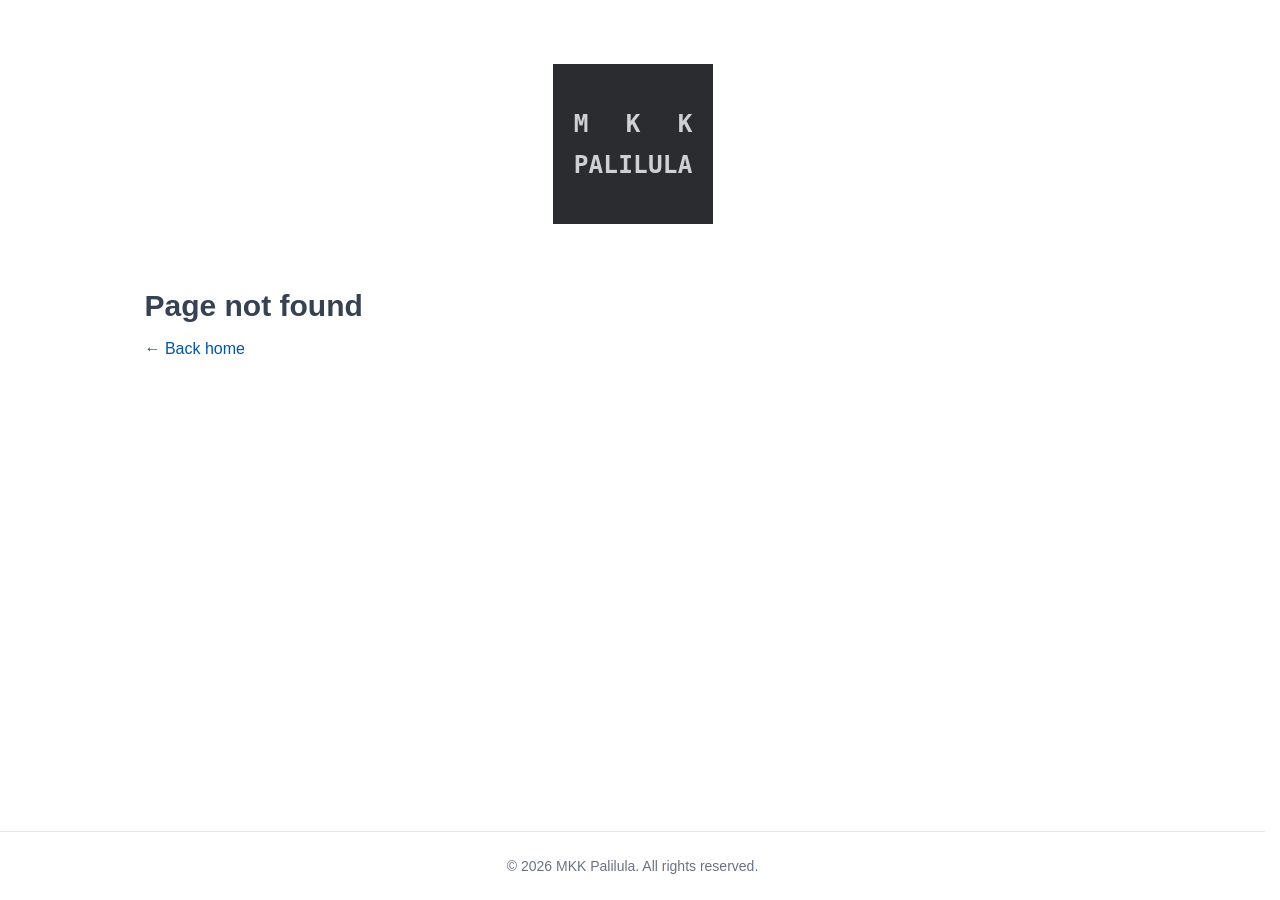
==== index.html @ ede79c46 "Deploy" ====
<!doctype html>
<html lang="en">
  <head>
    <meta charset="UTF-8" />
    <link rel="icon" type="image/svg+xml" href="/favicon.svg" />
    <meta name="viewport" content="width=device-width, initial-scale=1.0" />
    <title>MKK Palilula</title>
    <meta name="description" content="MKK Palilula is a software and hardware development company." />
    <!-- Link-preview thumbnail: the square logo. A PNG (link previews don't
         render SVG) at an absolute URL (crawlers don't resolve relative ones). -->
    <meta property="og:type" content="website" />
    <meta property="og:url" content="https://mkk-palilula.com/" />
    <meta property="og:title" content="MKK Palilula" />
    <meta property="og:description" content="MKK Palilula is a software and hardware development company." />
    <meta property="og:image" content="https://mkk-palilula.com/logos/mkk-palilula-avatar.png" />
    <meta property="og:image:type" content="image/png" />
    <meta property="og:image:width" content="1024" />
    <meta property="og:image:height" content="1024" />
    <meta property="og:image:alt" content="MKK Palilula" />
    <meta name="twitter:card" content="summary" />
    <meta name="twitter:image" content="https://mkk-palilula.com/logos/mkk-palilula-avatar.png" />
    <link rel="apple-touch-icon" href="/logos/mkk-palilula-avatar.png" />
    <!-- Linked here (not imported from JS) so the prerendered HTML is styled
         without JavaScript, in both dev and the static build. -->
    <!-- Google tag (gtag.js) -->
    <script async src="https://www.googletagmanager.com/gtag/js?id=G-Z3KQYV33F5"></script>
    <script>
      window.dataLayer = window.dataLayer || [];
      function gtag(){dataLayer.push(arguments);}
      gtag('js', new Date());

      gtag('config', 'G-Z3KQYV33F5');
    </script>
    <script type="module" crossorigin src="/assets/index-lR_yfxLw.js"></script>
    <link rel="stylesheet" crossorigin href="/assets/index-CcMboPpu.css">
  </head>
  <body>
    <div id="app"><div class="flex min-h-screen flex-col bg-white text-gray-900"><header class="mx-auto w-full max-w-5xl px-6 flex justify-center pt-16"><a href="/" class="inline-block"><img src="/logos/mkk-palilula-avatar.svg" alt="MKK Palilula" class="h-40 w-40"/></a></header><main class="mx-auto w-full max-w-5xl px-6 flex-1 py-16"><section class><h2 class="text-2xl font-semibold text-gray-700">Projects</h2><p class="mt-3 leading-relaxed text-gray-600">What we are working on</p><div class="mt-8 grid gap-6 sm:grid-cols-2"><a href="https://walkputer.mkk-palilula.com" class="group block rounded-2xl border border-gray-200 bg-gradient-to-br from-white to-gray-50 p-6 transition-all hover:border-primary-500/60 hover:shadow-md "><div class="mb-5"><div class="flex items-center justify-between gap-3"><div class="min-w-0"><h2 class="text-lg font-semibold text-gray-800 group-hover:text-primary-700"><img src="[data-uri]" alt="Walkputer" style="height:2.25rem;"/></h2></div></div></div><div class="mt-2 flex flex-wrap items-center gap-2"><p class="leading-relaxed text-gray-600">Pocket micro-computer</p></div><span class="mt-3 inline-block text-sm font-semibold text-primary-600">walkputer.mkk-palilula.com ↗</span></a><a href="https://arcturus.mkk-palilula.com" class="group block rounded-2xl border border-gray-200 bg-gradient-to-br from-white to-gray-50 p-6 transition-all hover:border-primary-500/60 hover:shadow-md "><div class="mb-5"><div class="flex items-center justify-between gap-3"><div class="min-w-0"><h2 class="text-lg font-semibold text-gray-800 group-hover:text-primary-700">Arcturus</h2></div></div></div><div class="mt-2 flex flex-wrap items-center gap-2"><p class="leading-relaxed text-gray-600">AI-powered engineering assistant</p></div><span class="mt-3 inline-block text-sm font-semibold text-primary-600">arcturus.mkk-palilula.com ↗</span></a></div></section><div class="mt-16 flex flex-col gap-10 lg:flex-row lg:items-start"><div class="prose prose-slate prose-a:text-primary-600 prose-a:no-underline prose-a:hover:underline min-w-0 max-w-2xl flex-1"><h2>About</h2>
<p>MKK Palilula is a software and hardware development company. After years of
working on B2B development projects, the MKK Palilula entity was created in 2026
to focus on its own projects.</p>
<p>The name is short for <strong>Mikro-Kompjuterski Kombinat Palilula</strong> — Micro-Computer
Enterprise Palilula.</p>
<h2>Links</h2>
<ul>
<li><a href="https://github.com/MKK-Palilula">GitHub</a></li>
</ul>
</div><aside class="lg:w-48 lg:shrink-0"><p class="text-xs font-semibold uppercase tracking-[0.2em] text-gray-500">Founder</p><div class="mt-3 flex items-center gap-2 px-2 py-1"><img src="/assets/avatar-BmnA3lx-.jpg" alt class="h-6 w-6 shrink-0 rounded-full border border-gray-200 object-cover"/><span class="min-w-0 truncate text-gray-700">B. Stjepanović</span></div></aside></div></main><footer class="border-t border-gray-200"><div class="mx-auto w-full max-w-5xl px-6 py-6 text-center text-sm text-gray-500">© 2026 MKK Palilula. All rights reserved.</div></footer></div><script type="isodata"></script></div>
    <!-- StaticPress injects the client entry (it imports ./src/site.config). -->
  </body>
</html>
---- assets/index-CcMboPpu.css ----
/*! tailwindcss v4.3.3 | MIT License | https://tailwindcss.com */@layer properties{@supports (((-webkit-hyphens:none)) and (not (margin-trim:inline))) or ((-moz-orient:inline) and (not (color:rgb(from red r g b)))){*,:before,:after,::backdrop{--tw-rotate-x:initial;--tw-rotate-y:initial;--tw-rotate-z:initial;--tw-skew-x:initial;--tw-skew-y:initial;--tw-border-style:solid;--tw-gradient-position:initial;--tw-gradient-from:#0000;--tw-gradient-via:#0000;--tw-gradient-to:#0000;--tw-gradient-stops:initial;--tw-gradient-via-stops:initial;--tw-gradient-from-position:0%;--tw-gradient-via-position:50%;--tw-gradient-to-position:100%;--tw-leading:initial;--tw-font-weight:initial;--tw-tracking:initial;--tw-shadow:0 0 #0000;--tw-shadow-color:initial;--tw-shadow-alpha:100%;--tw-inset-shadow:0 0 #0000;--tw-inset-shadow-color:initial;--tw-inset-shadow-alpha:100%;--tw-ring-color:initial;--tw-ring-shadow:0 0 #0000;--tw-inset-ring-color:initial;--tw-inset-ring-shadow:0 0 #0000;--tw-ring-inset:initial;--tw-ring-offset-width:0px;--tw-ring-offset-color:#fff;--tw-ring-offset-shadow:0 0 #0000;--tw-outline-style:solid;--tw-backdrop-blur:initial;--tw-backdrop-brightness:initial;--tw-backdrop-contrast:initial;--tw-backdrop-grayscale:initial;--tw-backdrop-hue-rotate:initial;--tw-backdrop-invert:initial;--tw-backdrop-opacity:initial;--tw-backdrop-saturate:initial;--tw-backdrop-sepia:initial}}}@layer theme{:root,:host{--font-sans:-apple-system, BlinkMacSystemFont, "Segoe UI", Roboto, "Helvetica Neue", "Noto Sans", Arial, sans-serif, "Apple Color Emoji", "Segoe UI Emoji", "Segoe UI Symbol", "Noto Color Emoji";--font-mono:ui-monospace, SFMono-Regular, Menlo, Monaco, Consolas, "Liberation Mono", "Courier New", monospace;--color-red-50:oklch(97.1% .013 17.38);--color-red-200:oklch(88.5% .062 18.334);--color-red-500:oklch(63.7% .237 25.331);--color-red-600:oklch(57.7% .245 27.325);--color-red-700:oklch(50.5% .213 27.518);--color-amber-50:oklch(98.7% .022 95.277);--color-amber-200:oklch(92.4% .12 95.746);--color-amber-700:oklch(55.5% .163 48.998);--color-emerald-50:oklch(97.9% .021 166.113);--color-emerald-200:oklch(90.5% .093 164.15);--color-emerald-700:oklch(50.8% .118 165.612);--color-gray-50:oklch(98.5% .002 247.839);--color-gray-100:oklch(96.7% .003 264.542);--color-gray-200:oklch(92.8% .006 264.531);--color-gray-300:oklch(87.2% .01 258.338);--color-gray-400:oklch(70.7% .022 261.325);--color-gray-500:oklch(55.1% .027 264.364);--color-gray-600:oklch(44.6% .03 256.802);--color-gray-700:oklch(37.3% .034 259.733);--color-gray-800:oklch(27.8% .033 256.848);--color-gray-900:oklch(21% .034 264.665);--color-black:#000;--color-white:#fff;--spacing:.25rem;--container-md:28rem;--container-2xl:42rem;--container-3xl:48rem;--container-5xl:64rem;--container-7xl:80rem;--text-xs:.75rem;--text-xs--line-height:calc(1 / .75);--text-sm:.875rem;--text-sm--line-height:calc(1.25 / .875);--text-lg:1.125rem;--text-lg--line-height:calc(1.75 / 1.125);--text-2xl:1.5rem;--text-2xl--line-height:calc(2 / 1.5);--text-3xl:1.875rem;--text-3xl--line-height: 1.2 ;--font-weight-medium:500;--font-weight-semibold:600;--font-weight-bold:700;--tracking-wide:.025em;--leading-relaxed:1.625;--radius-md:.375rem;--radius-lg:.5rem;--radius-xl:.75rem;--radius-2xl:1rem;--animate-spin:spin 1s linear infinite;--blur-sm:8px;--default-transition-duration:.15s;--default-transition-timing-function:cubic-bezier(.4, 0, .2, 1);--default-font-family:var(--font-sans);--default-mono-font-family:var(--font-mono);--color-brand-600:#505;--color-primary-50:#e6f0f7;--color-primary-100:#cce0f0;--color-primary-200:#99c2e0;--color-primary-500:#1a6cb3;--color-primary-600:#05a;--color-primary-700:#048}}@layer base{*,:after,:before,::backdrop{box-sizing:border-box;border:0 solid;margin:0;padding:0}::file-selector-button{box-sizing:border-box;border:0 solid;margin:0;padding:0}html,:host{-webkit-text-size-adjust:100%;-moz-tab-size:4;tab-size:4;line-height:1.5;font-family:var(--default-font-family,-apple-system, BlinkMacSystemFont, "Segoe UI", Roboto, "Helvetica Neue", "Noto Sans", Arial, sans-serif, "Apple Color Emoji", "Segoe UI Emoji", "Segoe UI Symbol", "Noto Color Emoji");font-feature-settings:var(--default-font-feature-settings,normal);font-variation-settings:var(--default-font-variation-settings,normal);-webkit-tap-highlight-color:transparent}hr{height:0;color:inherit;border-top-width:1px}abbr:where([title]){-webkit-text-decoration:underline dotted;text-decoration:underline dotted}h1,h2,h3,h4,h5,h6{font-size:inherit;font-weight:inherit}a{color:inherit;-webkit-text-decoration:inherit;text-decoration:inherit}b,strong{font-weight:bolder}code,kbd,samp,pre{font-family:var(--default-mono-font-family,ui-monospace, SFMono-Regular, Menlo, Monaco, Consolas, "Liberation Mono", "Courier New", monospace);font-feature-settings:var(--default-mono-font-feature-settings,normal);font-variation-settings:var(--default-mono-font-variation-settings,normal);font-size:1em}small{font-size:80%}sub,sup{vertical-align:baseline;font-size:75%;line-height:0;position:relative}sub{bottom:-.25em}sup{top:-.5em}table{text-indent:0;border-color:inherit;border-collapse:collapse}:-moz-focusring:where(:not(iframe)){outline:auto}progress{vertical-align:baseline}summary{display:list-item}ol,ul,menu{list-style:none}img,svg,video,canvas,audio,iframe,embed,object{vertical-align:middle;display:block}img,video{max-width:100%;height:auto}button,input,select,optgroup,textarea{font:inherit;font-feature-settings:inherit;font-variation-settings:inherit;letter-spacing:inherit;color:inherit;opacity:1;background-color:#0000;border-radius:0}::file-selector-button{font:inherit;font-feature-settings:inherit;font-variation-settings:inherit;letter-spacing:inherit;color:inherit;opacity:1;background-color:#0000;border-radius:0}:where(select:is([multiple],[size])) optgroup{font-weight:bolder}:where(select:is([multiple],[size])) optgroup option{padding-inline-start:20px}::file-selector-button{margin-inline-end:4px}::placeholder{opacity:1}@supports (not ((-webkit-appearance:-apple-pay-button))) or (contain-intrinsic-size:1px){::placeholder{color:currentColor}@supports (color:color-mix(in lab,red,red)){::placeholder{color:color-mix(in oklab,currentcolor 50%,transparent)}}}textarea{resize:vertical}::-webkit-search-decoration{-webkit-appearance:none}::-webkit-date-and-time-value{min-height:1lh;text-align:inherit}::-webkit-datetime-edit{display:inline-flex}::-webkit-datetime-edit-fields-wrapper{padding:0}::-webkit-datetime-edit{padding-block:0}::-webkit-datetime-edit-year-field{padding-block:0}::-webkit-datetime-edit-month-field{padding-block:0}::-webkit-datetime-edit-day-field{padding-block:0}::-webkit-datetime-edit-hour-field{padding-block:0}::-webkit-datetime-edit-minute-field{padding-block:0}::-webkit-datetime-edit-second-field{padding-block:0}::-webkit-datetime-edit-millisecond-field{padding-block:0}::-webkit-datetime-edit-meridiem-field{padding-block:0}::-webkit-calendar-picker-indicator{line-height:1}:-moz-ui-invalid{box-shadow:none}button,input:where([type=button],[type=reset],[type=submit]){-webkit-appearance:button;-moz-appearance:button;appearance:button}::file-selector-button{-webkit-appearance:button;-moz-appearance:button;appearance:button}::-webkit-inner-spin-button{height:auto}::-webkit-outer-spin-button{height:auto}[hidden]:where(:not([hidden=until-found])){display:none!important}}@layer components;@layer utilities{.absolute{position:absolute}.fixed{position:fixed}.relative{position:relative}.static{position:static}.sticky{position:sticky}.inset-0{top:0;right:0;bottom:0;left:0}.-top-0\.5{top:calc(var(--spacing) * -.5)}.top-0{top:0}.-right-0\.5{right:calc(var(--spacing) * -.5)}.right-0{right:0}.z-40{z-index:40}.z-50{z-index:50}.container{width:100%}@media(min-width:40rem){.container{max-width:40rem}}@media(min-width:48rem){.container{max-width:48rem}}@media(min-width:64rem){.container{max-width:64rem}}@media(min-width:80rem){.container{max-width:80rem}}@media(min-width:96rem){.container{max-width:96rem}}.mx-auto{margin-inline:auto}.my-1{margin-block:var(--spacing)}.prose{color:var(--tw-prose-body);max-width:65ch}.prose :where(p):not(:where([class~=not-prose],[class~=not-prose] *)){margin-top:1.25em;margin-bottom:1.25em}.prose :where([class~=lead]):not(:where([class~=not-prose],[class~=not-prose] *)){color:var(--tw-prose-lead);margin-top:1.2em;margin-bottom:1.2em;font-size:1.25em;line-height:1.6}.prose :where(a):not(:where([class~=not-prose],[class~=not-prose] *)){color:var(--tw-prose-links);font-weight:500;text-decoration:underline}.prose :where(strong):not(:where([class~=not-prose],[class~=not-prose] *)){color:var(--tw-prose-bold);font-weight:600}.prose :where(a strong):not(:where([class~=not-prose],[class~=not-prose] *)),.prose :where(blockquote strong):not(:where([class~=not-prose],[class~=not-prose] *)),.prose :where(thead th strong):not(:where([class~=not-prose],[class~=not-prose] *)){color:inherit}.prose :where(ol):not(:where([class~=not-prose],[class~=not-prose] *)){margin-top:1.25em;margin-bottom:1.25em;padding-inline-start:1.625em;list-style-type:decimal}.prose :where(ol[type=A]):not(:where([class~=not-prose],[class~=not-prose] *)){list-style-type:upper-alpha}.prose :where(ol[type=a]):not(:where([class~=not-prose],[class~=not-prose] *)){list-style-type:lower-alpha}.prose :where(ol[type=A s]):not(:where([class~=not-prose],[class~=not-prose] *)){list-style-type:upper-alpha}.prose :where(ol[type=a s]):not(:where([class~=not-prose],[class~=not-prose] *)){list-style-type:lower-alpha}.prose :where(ol[type=I]):not(:where([class~=not-prose],[class~=not-prose] *)){list-style-type:upper-roman}.prose :where(ol[type=i]):not(:where([class~=not-prose],[class~=not-prose] *)){list-style-type:lower-roman}.prose :where(ol[type=I s]):not(:where([class~=not-prose],[class~=not-prose] *)){list-style-type:upper-roman}.prose :where(ol[type=i s]):not(:where([class~=not-prose],[class~=not-prose] *)){list-style-type:lower-roman}.prose :where(ol[type="1"]):not(:where([class~=not-prose],[class~=not-prose] *)){list-style-type:decimal}.prose :where(ul):not(:where([class~=not-prose],[class~=not-prose] *)){margin-top:1.25em;margin-bottom:1.25em;padding-inline-start:1.625em;list-style-type:disc}.prose :where(ol>li):not(:where([class~=not-prose],[class~=not-prose] *))::marker{color:var(--tw-prose-counters);font-weight:400}.prose :where(ul>li):not(:where([class~=not-prose],[class~=not-prose] *))::marker{color:var(--tw-prose-bullets)}.prose :where(dt):not(:where([class~=not-prose],[class~=not-prose] *)){color:var(--tw-prose-headings);margin-top:1.25em;font-weight:600}.prose :where(hr):not(:where([class~=not-prose],[class~=not-prose] *)){border-color:var(--tw-prose-hr);border-top-width:1px;margin-top:3em;margin-bottom:3em}.prose :where(blockquote):not(:where([class~=not-prose],[class~=not-prose] *)){color:var(--tw-prose-quotes);border-inline-start-width:.25rem;border-inline-start-color:var(--tw-prose-quote-borders);quotes:"“""”""‘""’";margin-top:1.6em;margin-bottom:1.6em;padding-inline-start:1em;font-style:italic;font-weight:500}.prose :where(blockquote p:first-of-type):not(:where([class~=not-prose],[class~=not-prose] *)):before{content:open-quote}.prose :where(blockquote p:last-of-type):not(:where([class~=not-prose],[class~=not-prose] *)):after{content:close-quote}.prose :where(h1):not(:where([class~=not-prose],[class~=not-prose] *)){color:var(--tw-prose-headings);margin-top:0;margin-bottom:.888889em;font-size:2.25em;font-weight:800;line-height:1.11111}.prose :where(h1 strong):not(:where([class~=not-prose],[class~=not-prose] *)){color:inherit;font-weight:900}.prose :where(h2):not(:where([class~=not-prose],[class~=not-prose] *)){color:var(--tw-prose-headings);margin-top:2em;margin-bottom:1em;font-size:1.5em;font-weight:700;line-height:1.33333}.prose :where(h2 strong):not(:where([class~=not-prose],[class~=not-prose] *)){color:inherit;font-weight:800}.prose :where(h3):not(:where([class~=not-prose],[class~=not-prose] *)){color:var(--tw-prose-headings);margin-top:1.6em;margin-bottom:.6em;font-size:1.25em;font-weight:600;line-height:1.6}.prose :where(h3 strong):not(:where([class~=not-prose],[class~=not-prose] *)){color:inherit;font-weight:700}.prose :where(h4):not(:where([class~=not-prose],[class~=not-prose] *)){color:var(--tw-prose-headings);margin-top:1.5em;margin-bottom:.5em;font-weight:600;line-height:1.5}.prose :where(h4 strong):not(:where([class~=not-prose],[class~=not-prose] *)){color:inherit;font-weight:700}.prose :where(img):not(:where([class~=not-prose],[class~=not-prose] *)){margin-top:2em;margin-bottom:2em}.prose :where(picture):not(:where([class~=not-prose],[class~=not-prose] *)){margin-top:2em;margin-bottom:2em;display:block}.prose :where(video):not(:where([class~=not-prose],[class~=not-prose] *)){margin-top:2em;margin-bottom:2em}.prose :where(kbd):not(:where([class~=not-prose],[class~=not-prose] *)){color:var(--tw-prose-kbd);box-shadow:0 0 0 1px var(--tw-prose-kbd-shadows),0 3px 0 var(--tw-prose-kbd-shadows);padding-top:.1875em;padding-inline-end:.375em;padding-bottom:.1875em;border-radius:.3125rem;padding-inline-start:.375em;font-family:inherit;font-size:.875em;font-weight:500}.prose :where(code):not(:where([class~=not-prose],[class~=not-prose] *)){color:var(--tw-prose-code);font-size:.875em;font-weight:600}.prose :where(code):not(:where([class~=not-prose],[class~=not-prose] *)):before,.prose :where(code):not(:where([class~=not-prose],[class~=not-prose] *)):after{content:"`"}.prose :where(a code):not(:where([class~=not-prose],[class~=not-prose] *)),.prose :where(h1 code):not(:where([class~=not-prose],[class~=not-prose] *)){color:inherit}.prose :where(h2 code):not(:where([class~=not-prose],[class~=not-prose] *)){color:inherit;font-size:.875em}.prose :where(h3 code):not(:where([class~=not-prose],[class~=not-prose] *)){color:inherit;font-size:.9em}.prose :where(h4 code):not(:where([class~=not-prose],[class~=not-prose] *)),.prose :where(blockquote code):not(:where([class~=not-prose],[class~=not-prose] *)),.prose :where(thead th code):not(:where([class~=not-prose],[class~=not-prose] *)){color:inherit}.prose :where(pre):not(:where([class~=not-prose],[class~=not-prose] *)){color:var(--tw-prose-pre-code);background-color:var(--tw-prose-pre-bg);padding-top:.857143em;padding-inline-end:1.14286em;padding-bottom:.857143em;border-radius:.375rem;margin-top:1.71429em;margin-bottom:1.71429em;padding-inline-start:1.14286em;font-size:.875em;font-weight:400;line-height:1.71429;overflow-x:auto}.prose :where(pre code):not(:where([class~=not-prose],[class~=not-prose] *)){font-weight:inherit;color:inherit;font-size:inherit;font-family:inherit;line-height:inherit;background-color:#0000;border-width:0;border-radius:0;padding:0}.prose :where(pre code):not(:where([class~=not-prose],[class~=not-prose] *)):before,.prose :where(pre code):not(:where([class~=not-prose],[class~=not-prose] *)):after{content:none}.prose :where(table):not(:where([class~=not-prose],[class~=not-prose] *)){table-layout:auto;width:100%;margin-top:2em;margin-bottom:2em;font-size:.875em;line-height:1.71429}.prose :where(thead):not(:where([class~=not-prose],[class~=not-prose] *)){border-bottom-width:1px;border-bottom-color:var(--tw-prose-th-borders)}.prose :where(thead th):not(:where([class~=not-prose],[class~=not-prose] *)){color:var(--tw-prose-headings);vertical-align:bottom;padding-inline-end:.571429em;padding-bottom:.571429em;padding-inline-start:.571429em;font-weight:600}.prose :where(tbody tr):not(:where([class~=not-prose],[class~=not-prose] *)){border-bottom-width:1px;border-bottom-color:var(--tw-prose-td-borders)}.prose :where(tbody tr:last-child):not(:where([class~=not-prose],[class~=not-prose] *)){border-bottom-width:0}.prose :where(tbody td):not(:where([class~=not-prose],[class~=not-prose] *)){vertical-align:baseline}.prose :where(tfoot):not(:where([class~=not-prose],[class~=not-prose] *)){border-top-width:1px;border-top-color:var(--tw-prose-th-borders)}.prose :where(tfoot td):not(:where([class~=not-prose],[class~=not-prose] *)){vertical-align:top}.prose :where(th,td):not(:where([class~=not-prose],[class~=not-prose] *)){text-align:start}.prose :where(figure>*):not(:where([class~=not-prose],[class~=not-prose] *)){margin-top:0;margin-bottom:0}.prose :where(figcaption):not(:where([class~=not-prose],[class~=not-prose] *)){color:var(--tw-prose-captions);margin-top:.857143em;font-size:.875em;line-height:1.42857}.prose{--tw-prose-body:oklch(37.3% .034 259.733);--tw-prose-headings:oklch(21% .034 264.665);--tw-prose-lead:oklch(44.6% .03 256.802);--tw-prose-links:oklch(21% .034 264.665);--tw-prose-bold:oklch(21% .034 264.665);--tw-prose-counters:oklch(55.1% .027 264.364);--tw-prose-bullets:oklch(87.2% .01 258.338);--tw-prose-hr:oklch(92.8% .006 264.531);--tw-prose-quotes:oklch(21% .034 264.665);--tw-prose-quote-borders:oklch(92.8% .006 264.531);--tw-prose-captions:oklch(55.1% .027 264.364);--tw-prose-kbd:oklch(21% .034 264.665);--tw-prose-kbd-shadows:oklab(21% -.00316127 -.0338527/.1);--tw-prose-code:oklch(21% .034 264.665);--tw-prose-pre-code:oklch(92.8% .006 264.531);--tw-prose-pre-bg:oklch(27.8% .033 256.848);--tw-prose-th-borders:oklch(87.2% .01 258.338);--tw-prose-td-borders:oklch(92.8% .006 264.531);--tw-prose-invert-body:oklch(87.2% .01 258.338);--tw-prose-invert-headings:#fff;--tw-prose-invert-lead:oklch(70.7% .022 261.325);--tw-prose-invert-links:#fff;--tw-prose-invert-bold:#fff;--tw-prose-invert-counters:oklch(70.7% .022 261.325);--tw-prose-invert-bullets:oklch(44.6% .03 256.802);--tw-prose-invert-hr:oklch(37.3% .034 259.733);--tw-prose-invert-quotes:oklch(96.7% .003 264.542);--tw-prose-invert-quote-borders:oklch(37.3% .034 259.733);--tw-prose-invert-captions:oklch(70.7% .022 261.325);--tw-prose-invert-kbd:#fff;--tw-prose-invert-kbd-shadows:#ffffff1a;--tw-prose-invert-code:#fff;--tw-prose-invert-pre-code:oklch(87.2% .01 258.338);--tw-prose-invert-pre-bg:#00000080;--tw-prose-invert-th-borders:oklch(44.6% .03 256.802);--tw-prose-invert-td-borders:oklch(37.3% .034 259.733);font-size:1rem;line-height:1.75}.prose :where(picture>img):not(:where([class~=not-prose],[class~=not-prose] *)){margin-top:0;margin-bottom:0}.prose :where(li):not(:where([class~=not-prose],[class~=not-prose] *)){margin-top:.5em;margin-bottom:.5em}.prose :where(ol>li):not(:where([class~=not-prose],[class~=not-prose] *)),.prose :where(ul>li):not(:where([class~=not-prose],[class~=not-prose] *)){padding-inline-start:.375em}.prose :where(.prose>ul>li p):not(:where([class~=not-prose],[class~=not-prose] *)){margin-top:.75em;margin-bottom:.75em}.prose :where(.prose>ul>li>p:first-child):not(:where([class~=not-prose],[class~=not-prose] *)){margin-top:1.25em}.prose :where(.prose>ul>li>p:last-child):not(:where([class~=not-prose],[class~=not-prose] *)){margin-bottom:1.25em}.prose :where(.prose>ol>li>p:first-child):not(:where([class~=not-prose],[class~=not-prose] *)){margin-top:1.25em}.prose :where(.prose>ol>li>p:last-child):not(:where([class~=not-prose],[class~=not-prose] *)){margin-bottom:1.25em}.prose :where(ul ul,ul ol,ol ul,ol ol):not(:where([class~=not-prose],[class~=not-prose] *)){margin-top:.75em;margin-bottom:.75em}.prose :where(dl):not(:where([class~=not-prose],[class~=not-prose] *)){margin-top:1.25em;margin-bottom:1.25em}.prose :where(dd):not(:where([class~=not-prose],[class~=not-prose] *)){margin-top:.5em;padding-inline-start:1.625em}.prose :where(hr+*):not(:where([class~=not-prose],[class~=not-prose] *)),.prose :where(h2+*):not(:where([class~=not-prose],[class~=not-prose] *)),.prose :where(h3+*):not(:where([class~=not-prose],[class~=not-prose] *)),.prose :where(h4+*):not(:where([class~=not-prose],[class~=not-prose] *)){margin-top:0}.prose :where(thead th:first-child):not(:where([class~=not-prose],[class~=not-prose] *)){padding-inline-start:0}.prose :where(thead th:last-child):not(:where([class~=not-prose],[class~=not-prose] *)){padding-inline-end:0}.prose :where(tbody td,tfoot td):not(:where([class~=not-prose],[class~=not-prose] *)){padding-top:.571429em;padding-inline-end:.571429em;padding-bottom:.571429em;padding-inline-start:.571429em}.prose :where(tbody td:first-child,tfoot td:first-child):not(:where([class~=not-prose],[class~=not-prose] *)){padding-inline-start:0}.prose :where(tbody td:last-child,tfoot td:last-child):not(:where([class~=not-prose],[class~=not-prose] *)){padding-inline-end:0}.prose :where(figure):not(:where([class~=not-prose],[class~=not-prose] *)){margin-top:2em;margin-bottom:2em}.prose :where(.prose>:first-child):not(:where([class~=not-prose],[class~=not-prose] *)){margin-top:0}.prose :where(.prose>:last-child):not(:where([class~=not-prose],[class~=not-prose] *)){margin-bottom:0}.mt-0\.5{margin-top:calc(var(--spacing) * .5)}.mt-1{margin-top:var(--spacing)}.mt-1\.5{margin-top:calc(var(--spacing) * 1.5)}.mt-2{margin-top:calc(var(--spacing) * 2)}.mt-3{margin-top:calc(var(--spacing) * 3)}.mt-4{margin-top:calc(var(--spacing) * 4)}.mt-5{margin-top:calc(var(--spacing) * 5)}.mt-6{margin-top:calc(var(--spacing) * 6)}.mt-8{margin-top:calc(var(--spacing) * 8)}.mt-16{margin-top:calc(var(--spacing) * 16)}.mt-\[10vh\]{margin-top:10vh}.-mr-1{margin-right:calc(var(--spacing) * -1)}.-mb-px{margin-bottom:-1px}.mb-5{margin-bottom:calc(var(--spacing) * 5)}.ml-auto{margin-left:auto}.block{display:block}.flex{display:flex}.grid{display:grid}.hidden{display:none}.inline{display:inline}.inline-block{display:inline-block}.inline-flex{display:inline-flex}.h-2\.5{height:calc(var(--spacing) * 2.5)}.h-6{height:calc(var(--spacing) * 6)}.h-16{height:calc(var(--spacing) * 16)}.h-40{height:calc(var(--spacing) * 40)}.max-h-40{max-height:calc(var(--spacing) * 40)}.min-h-screen{min-height:100vh}.w-2\.5{width:calc(var(--spacing) * 2.5)}.w-6{width:calc(var(--spacing) * 6)}.w-40{width:calc(var(--spacing) * 40)}.w-56{width:calc(var(--spacing) * 56)}.w-full{width:100%}.max-w-2xl{max-width:var(--container-2xl)}.max-w-3xl{max-width:var(--container-3xl)}.max-w-5xl{max-width:var(--container-5xl)}.max-w-7xl{max-width:var(--container-7xl)}.max-w-\[10rem\]{max-width:10rem}.max-w-md{max-width:var(--container-md)}.min-w-0{min-width:0}.flex-1{flex:1}.shrink-0{flex-shrink:0}.-skew-x-12{--tw-skew-x:skewX( -12deg );transform:var(--tw-rotate-x,) var(--tw-rotate-y,) var(--tw-rotate-z,) var(--tw-skew-x,) var(--tw-skew-y,)}.transform{transform:var(--tw-rotate-x,) var(--tw-rotate-y,) var(--tw-rotate-z,) var(--tw-skew-x,) var(--tw-skew-y,)}.animate-spin{animation:var(--animate-spin)}.resize-none{resize:none}.resize-y{resize:vertical}.appearance-none{-webkit-appearance:none;-moz-appearance:none;appearance:none}.flex-col{flex-direction:column}.flex-wrap{flex-wrap:wrap}.items-baseline{align-items:baseline}.items-center{align-items:center}.items-start{align-items:flex-start}.justify-between{justify-content:space-between}.justify-center{justify-content:center}.gap-1{gap:var(--spacing)}.gap-1\.5{gap:calc(var(--spacing) * 1.5)}.gap-2{gap:calc(var(--spacing) * 2)}.gap-2\.5{gap:calc(var(--spacing) * 2.5)}.gap-3{gap:calc(var(--spacing) * 3)}.gap-4{gap:calc(var(--spacing) * 4)}.gap-5{gap:calc(var(--spacing) * 5)}.gap-6{gap:calc(var(--spacing) * 6)}.gap-10{gap:calc(var(--spacing) * 10)}.gap-x-10{column-gap:calc(var(--spacing) * 10)}.gap-y-4{row-gap:calc(var(--spacing) * 4)}.truncate{text-overflow:ellipsis;white-space:nowrap;overflow:hidden}.overflow-hidden{overflow:hidden}.overflow-y-auto{overflow-y:auto}.rounded{border-radius:.25rem}.rounded-2xl{border-radius:var(--radius-2xl)}.rounded-full{border-radius:3.40282e38px}.rounded-lg{border-radius:var(--radius-lg)}.rounded-md{border-radius:var(--radius-md)}.rounded-xl{border-radius:var(--radius-xl)}.border{border-style:var(--tw-border-style);border-width:1px}.border-t{border-top-style:var(--tw-border-style);border-top-width:1px}.border-b{border-bottom-style:var(--tw-border-style);border-bottom-width:1px}.border-b-2{border-bottom-style:var(--tw-border-style);border-bottom-width:2px}.border-dashed{--tw-border-style:dashed;border-style:dashed}.border-gray-100{border-color:var(--color-gray-100)}.border-gray-200{border-color:var(--color-gray-200)}.border-gray-300{border-color:var(--color-gray-300)}.border-primary-200{border-color:var(--color-primary-200)}.border-primary-600{border-color:var(--color-primary-600)}.border-red-200{border-color:var(--color-red-200)}.border-transparent{border-color:#0000}.bg-\[\#cdd1d6\]{background-color:#cdd1d6}.bg-amber-50{background-color:var(--color-amber-50)}.bg-black\/40{background-color:#0006}@supports (color:color-mix(in lab,red,red)){.bg-black\/40{background-color:color-mix(in oklab,var(--color-black) 40%,transparent)}}.bg-emerald-50{background-color:var(--color-emerald-50)}.bg-gray-50{background-color:var(--color-gray-50)}.bg-gray-100{background-color:var(--color-gray-100)}.bg-primary-50{background-color:var(--color-primary-50)}.bg-primary-100{background-color:var(--color-primary-100)}.bg-primary-600{background-color:var(--color-primary-600)}.bg-red-50{background-color:var(--color-red-50)}.bg-red-500{background-color:var(--color-red-500)}.bg-transparent{background-color:#0000}.bg-white{background-color:var(--color-white)}.bg-white\/60{background-color:#fff9}@supports (color:color-mix(in lab,red,red)){.bg-white\/60{background-color:color-mix(in oklab,var(--color-white) 60%,transparent)}}.bg-gradient-to-br{--tw-gradient-position:to bottom right in oklab;background-image:linear-gradient(var(--tw-gradient-stops))}.from-white{--tw-gradient-from:var(--color-white);--tw-gradient-stops:var(--tw-gradient-via-stops,var(--tw-gradient-position), var(--tw-gradient-from) var(--tw-gradient-from-position), var(--tw-gradient-to) var(--tw-gradient-to-position))}.to-gray-50{--tw-gradient-to:var(--color-gray-50);--tw-gradient-stops:var(--tw-gradient-via-stops,var(--tw-gradient-position), var(--tw-gradient-from) var(--tw-gradient-from-position), var(--tw-gradient-to) var(--tw-gradient-to-position))}.object-cover{object-fit:cover}.p-0\.5{padding:calc(var(--spacing) * .5)}.p-1{padding:var(--spacing)}.p-4{padding:calc(var(--spacing) * 4)}.p-6{padding:calc(var(--spacing) * 6)}.px-1\.5{padding-inline:calc(var(--spacing) * 1.5)}.px-2{padding-inline:calc(var(--spacing) * 2)}.px-2\.5{padding-inline:calc(var(--spacing) * 2.5)}.px-3{padding-inline:calc(var(--spacing) * 3)}.px-3\.5{padding-inline:calc(var(--spacing) * 3.5)}.px-4{padding-inline:calc(var(--spacing) * 4)}.px-6{padding-inline:calc(var(--spacing) * 6)}.py-0\.5{padding-block:calc(var(--spacing) * .5)}.py-1{padding-block:var(--spacing)}.py-1\.5{padding-block:calc(var(--spacing) * 1.5)}.py-2{padding-block:calc(var(--spacing) * 2)}.py-3{padding-block:calc(var(--spacing) * 3)}.py-6{padding-block:calc(var(--spacing) * 6)}.py-10{padding-block:calc(var(--spacing) * 10)}.py-12{padding-block:calc(var(--spacing) * 12)}.py-16{padding-block:calc(var(--spacing) * 16)}.pt-1{padding-top:var(--spacing)}.pt-3{padding-top:calc(var(--spacing) * 3)}.pt-4{padding-top:calc(var(--spacing) * 4)}.pt-16{padding-top:calc(var(--spacing) * 16)}.pb-2{padding-bottom:calc(var(--spacing) * 2)}.text-center{text-align:center}.text-left{text-align:left}.text-2xl{font-size:var(--text-2xl);line-height:var(--tw-leading,var(--text-2xl--line-height))}.text-3xl{font-size:var(--text-3xl);line-height:var(--tw-leading,var(--text-3xl--line-height))}.text-lg{font-size:var(--text-lg);line-height:var(--tw-leading,var(--text-lg--line-height))}.text-sm{font-size:var(--text-sm);line-height:var(--tw-leading,var(--text-sm--line-height))}.text-xs{font-size:var(--text-xs);line-height:var(--tw-leading,var(--text-xs--line-height))}.text-\[11px\]{font-size:11px}.leading-none{--tw-leading:1;line-height:1}.leading-relaxed{--tw-leading:var(--leading-relaxed);line-height:var(--leading-relaxed)}.font-bold{--tw-font-weight:var(--font-weight-bold);font-weight:var(--font-weight-bold)}.font-medium{--tw-font-weight:var(--font-weight-medium);font-weight:var(--font-weight-medium)}.font-semibold{--tw-font-weight:var(--font-weight-semibold);font-weight:var(--font-weight-semibold)}.tracking-\[-0\.07em\]{--tw-tracking:-.07em;letter-spacing:-.07em}.tracking-\[0\.2em\]{--tw-tracking:.2em;letter-spacing:.2em}.tracking-\[0\.15em\]{--tw-tracking:.15em;letter-spacing:.15em}.tracking-wide{--tw-tracking:var(--tracking-wide);letter-spacing:var(--tracking-wide)}.text-\[\#2b2c30\]{color:#2b2c30}.text-amber-700{color:var(--color-amber-700)}.text-brand-600{color:var(--color-brand-600)}.text-emerald-700{color:var(--color-emerald-700)}.text-gray-400{color:var(--color-gray-400)}.text-gray-500{color:var(--color-gray-500)}.text-gray-600{color:var(--color-gray-600)}.text-gray-700{color:var(--color-gray-700)}.text-gray-800{color:var(--color-gray-800)}.text-gray-900{color:var(--color-gray-900)}.text-primary-600{color:var(--color-primary-600)}.text-primary-700{color:var(--color-primary-700)}.text-red-600{color:var(--color-red-600)}.text-red-700{color:var(--color-red-700)}.text-white{color:var(--color-white)}.uppercase{text-transform:uppercase}.no-underline{text-decoration-line:none}.underline{text-decoration-line:underline}.shadow-lg{--tw-shadow:0 10px 15px -3px var(--tw-shadow-color,#0000001a), 0 4px 6px -4px var(--tw-shadow-color,#0000001a);box-shadow:var(--tw-inset-shadow),var(--tw-inset-ring-shadow),var(--tw-ring-offset-shadow),var(--tw-ring-shadow),var(--tw-shadow)}.shadow-sm{--tw-shadow:0 1px 3px 0 var(--tw-shadow-color,#0000001a), 0 1px 2px -1px var(--tw-shadow-color,#0000001a);box-shadow:var(--tw-inset-shadow),var(--tw-inset-ring-shadow),var(--tw-ring-offset-shadow),var(--tw-ring-shadow),var(--tw-shadow)}.shadow-xl{--tw-shadow:0 20px 25px -5px var(--tw-shadow-color,#0000001a), 0 8px 10px -6px var(--tw-shadow-color,#0000001a);box-shadow:var(--tw-inset-shadow),var(--tw-inset-ring-shadow),var(--tw-ring-offset-shadow),var(--tw-ring-shadow),var(--tw-shadow)}.ring-1{--tw-ring-shadow:var(--tw-ring-inset,) 0 0 0 calc(1px + var(--tw-ring-offset-width)) var(--tw-ring-color,currentcolor);box-shadow:var(--tw-inset-shadow),var(--tw-inset-ring-shadow),var(--tw-ring-offset-shadow),var(--tw-ring-shadow),var(--tw-shadow)}.ring-2{--tw-ring-shadow:var(--tw-ring-inset,) 0 0 0 calc(2px + var(--tw-ring-offset-width)) var(--tw-ring-color,currentcolor);box-shadow:var(--tw-inset-shadow),var(--tw-inset-ring-shadow),var(--tw-ring-offset-shadow),var(--tw-ring-shadow),var(--tw-shadow)}.ring-amber-200{--tw-ring-color:var(--color-amber-200)}.ring-emerald-200{--tw-ring-color:var(--color-emerald-200)}.ring-gray-200{--tw-ring-color:var(--color-gray-200)}.ring-primary-200{--tw-ring-color:var(--color-primary-200)}.ring-red-200{--tw-ring-color:var(--color-red-200)}.ring-white{--tw-ring-color:var(--color-white)}.outline{outline-style:var(--tw-outline-style);outline-width:1px}.backdrop-blur-sm{--tw-backdrop-blur:blur(var(--blur-sm));-webkit-backdrop-filter:var(--tw-backdrop-blur,) var(--tw-backdrop-brightness,) var(--tw-backdrop-contrast,) var(--tw-backdrop-grayscale,) var(--tw-backdrop-hue-rotate,) var(--tw-backdrop-invert,) var(--tw-backdrop-opacity,) var(--tw-backdrop-saturate,) var(--tw-backdrop-sepia,);backdrop-filter:var(--tw-backdrop-blur,) var(--tw-backdrop-brightness,) var(--tw-backdrop-contrast,) var(--tw-backdrop-grayscale,) var(--tw-backdrop-hue-rotate,) var(--tw-backdrop-invert,) var(--tw-backdrop-opacity,) var(--tw-backdrop-saturate,) var(--tw-backdrop-sepia,)}.transition-all{transition-property:all;transition-timing-function:var(--tw-ease,var(--default-transition-timing-function));transition-duration:var(--tw-duration,var(--default-transition-duration))}.transition-colors{transition-property:color,background-color,border-color,outline-color,text-decoration-color,fill,stroke,--tw-gradient-from,--tw-gradient-via,--tw-gradient-to;transition-timing-function:var(--tw-ease,var(--default-transition-timing-function));transition-duration:var(--tw-duration,var(--default-transition-duration))}.prose-slate{--tw-prose-body:oklch(37.2% .044 257.287);--tw-prose-headings:oklch(20.8% .042 265.755);--tw-prose-lead:oklch(44.6% .043 257.281);--tw-prose-links:oklch(20.8% .042 265.755);--tw-prose-bold:oklch(20.8% .042 265.755);--tw-prose-counters:oklch(55.4% .046 257.417);--tw-prose-bullets:oklch(86.9% .022 252.894);--tw-prose-hr:oklch(92.9% .013 255.508);--tw-prose-quotes:oklch(20.8% .042 265.755);--tw-prose-quote-borders:oklch(92.9% .013 255.508);--tw-prose-captions:oklch(55.4% .046 257.417);--tw-prose-kbd:oklch(20.8% .042 265.755);--tw-prose-kbd-shadows:oklab(20.8% -.00310889 -.0418848/.1);--tw-prose-code:oklch(20.8% .042 265.755);--tw-prose-pre-code:oklch(92.9% .013 255.508);--tw-prose-pre-bg:oklch(27.9% .041 260.031);--tw-prose-th-borders:oklch(86.9% .022 252.894);--tw-prose-td-borders:oklch(92.9% .013 255.508);--tw-prose-invert-body:oklch(86.9% .022 252.894);--tw-prose-invert-headings:#fff;--tw-prose-invert-lead:oklch(70.4% .04 256.788);--tw-prose-invert-links:#fff;--tw-prose-invert-bold:#fff;--tw-prose-invert-counters:oklch(70.4% .04 256.788);--tw-prose-invert-bullets:oklch(44.6% .043 257.281);--tw-prose-invert-hr:oklch(37.2% .044 257.287);--tw-prose-invert-quotes:oklch(96.8% .007 247.896);--tw-prose-invert-quote-borders:oklch(37.2% .044 257.287);--tw-prose-invert-captions:oklch(70.4% .04 256.788);--tw-prose-invert-kbd:#fff;--tw-prose-invert-kbd-shadows:#ffffff1a;--tw-prose-invert-code:#fff;--tw-prose-invert-pre-code:oklch(86.9% .022 252.894);--tw-prose-invert-pre-bg:#00000080;--tw-prose-invert-th-borders:oklch(44.6% .043 257.281);--tw-prose-invert-td-borders:oklch(37.2% .044 257.287)}.outline-none{--tw-outline-style:none;outline-style:none}.ring-inset{--tw-ring-inset:inset}.placeholder\:text-gray-400::placeholder{color:var(--color-gray-400)}.focus-within\:border-primary-500:focus-within{border-color:var(--color-primary-500)}@media(hover:hover){.hover\:border-primary-500\/60:hover{border-color:#1a6cb399}@supports (color:color-mix(in lab,red,red)){.hover\:border-primary-500\/60:hover{border-color:color-mix(in oklab,var(--color-primary-500) 60%,transparent)}}.hover\:bg-gray-100:hover{background-color:var(--color-gray-100)}.hover\:bg-primary-100:hover{background-color:var(--color-primary-100)}.hover\:bg-primary-700:hover{background-color:var(--color-primary-700)}.hover\:text-gray-700:hover{color:var(--color-gray-700)}.hover\:text-gray-800:hover{color:var(--color-gray-800)}.hover\:text-primary-700:hover{color:var(--color-primary-700)}.hover\:underline:hover{text-decoration-line:underline}.hover\:shadow-md:hover{--tw-shadow:0 4px 6px -1px var(--tw-shadow-color,#0000001a), 0 2px 4px -2px var(--tw-shadow-color,#0000001a);box-shadow:var(--tw-inset-shadow),var(--tw-inset-ring-shadow),var(--tw-ring-offset-shadow),var(--tw-ring-shadow),var(--tw-shadow)}}.focus\:border-primary-500:focus{border-color:var(--color-primary-500)}.disabled\:cursor-not-allowed:disabled{cursor:not-allowed}.disabled\:opacity-40:disabled{opacity:.4}.disabled\:opacity-50:disabled{opacity:.5}@media(min-width:40rem){.sm\:inline{display:inline}.sm\:basis-2\/5{flex-basis:40%}.sm\:grid-cols-2{grid-template-columns:repeat(2,minmax(0,1fr))}.sm\:flex-row{flex-direction:row}.sm\:items-center{align-items:center}.sm\:justify-between{justify-content:space-between}}@media(min-width:64rem){.lg\:w-48{width:calc(var(--spacing) * 48)}.lg\:shrink-0{flex-shrink:0}.lg\:flex-row{flex-direction:row}.lg\:items-start{align-items:flex-start}}.prose-a\:text-primary-600 :where(a):not(:where([class~=not-prose],[class~=not-prose] *)){color:var(--color-primary-600)}.prose-a\:no-underline :where(a):not(:where([class~=not-prose],[class~=not-prose] *)){text-decoration-line:none}@media(hover:hover){.prose-a\:hover\:underline :where(a):not(:where([class~=not-prose],[class~=not-prose] *)):hover{text-decoration-line:underline}}}html{scrollbar-gutter:stable}@property --tw-rotate-x{syntax:"*";inherits:false}@property --tw-rotate-y{syntax:"*";inherits:false}@property --tw-rotate-z{syntax:"*";inherits:false}@property --tw-skew-x{syntax:"*";inherits:false}@property --tw-skew-y{syntax:"*";inherits:false}@property --tw-border-style{syntax:"*";inherits:false;initial-value:solid}@property --tw-gradient-position{syntax:"*";inherits:false}@property --tw-gradient-from{syntax:"<color>";inherits:false;initial-value:#0000}@property --tw-gradient-via{syntax:"<color>";inherits:false;initial-value:#0000}@property --tw-gradient-to{syntax:"<color>";inherits:false;initial-value:#0000}@property --tw-gradient-stops{syntax:"*";inherits:false}@property --tw-gradient-via-stops{syntax:"*";inherits:false}@property --tw-gradient-from-position{syntax:"<length-percentage>";inherits:false;initial-value:0%}@property --tw-gradient-via-position{syntax:"<length-percentage>";inherits:false;initial-value:50%}@property --tw-gradient-to-position{syntax:"<length-percentage>";inherits:false;initial-value:100%}@property --tw-leading{syntax:"*";inherits:false}@property --tw-font-weight{syntax:"*";inherits:false}@property --tw-tracking{syntax:"*";inherits:false}@property --tw-shadow{syntax:"*";inherits:false;initial-value:0 0 #0000}@property --tw-shadow-color{syntax:"*";inherits:false}@property --tw-shadow-alpha{syntax:"<percentage>";inherits:false;initial-value:100%}@property --tw-inset-shadow{syntax:"*";inherits:false;initial-value:0 0 #0000}@property --tw-inset-shadow-color{syntax:"*";inherits:false}@property --tw-inset-shadow-alpha{syntax:"<percentage>";inherits:false;initial-value:100%}@property --tw-ring-color{syntax:"*";inherits:false}@property --tw-ring-shadow{syntax:"*";inherits:false;initial-value:0 0 #0000}@property --tw-inset-ring-color{syntax:"*";inherits:false}@property --tw-inset-ring-shadow{syntax:"*";inherits:false;initial-value:0 0 #0000}@property --tw-ring-inset{syntax:"*";inherits:false}@property --tw-ring-offset-width{syntax:"<length>";inherits:false;initial-value:0}@property --tw-ring-offset-color{syntax:"*";inherits:false;initial-value:#fff}@property --tw-ring-offset-shadow{syntax:"*";inherits:false;initial-value:0 0 #0000}@property --tw-outline-style{syntax:"*";inherits:false;initial-value:solid}@property --tw-backdrop-blur{syntax:"*";inherits:false}@property --tw-backdrop-brightness{syntax:"*";inherits:false}@property --tw-backdrop-contrast{syntax:"*";inherits:false}@property --tw-backdrop-grayscale{syntax:"*";inherits:false}@property --tw-backdrop-hue-rotate{syntax:"*";inherits:false}@property --tw-backdrop-invert{syntax:"*";inherits:false}@property --tw-backdrop-opacity{syntax:"*";inherits:false}@property --tw-backdrop-saturate{syntax:"*";inherits:false}@property --tw-backdrop-sepia{syntax:"*";inherits:false}@keyframes spin{to{transform:rotate(360deg)}}pre code.hljs{display:block;overflow-x:auto;padding:1em}code.hljs{padding:3px 5px}/*!
  Theme: GitHub Dark
  Description: Dark theme as seen on github.com
  Author: github.com
  Maintainer: @Hirse
  Updated: 2021-05-15

  Outdated base version: https://github.com/primer/github-syntax-dark
  Current colors taken from GitHub's CSS
*/.hljs{color:#c9d1d9;background:#0d1117}.hljs-doctag,.hljs-keyword,.hljs-meta .hljs-keyword,.hljs-template-tag,.hljs-template-variable,.hljs-type,.hljs-variable.language_{color:#ff7b72}.hljs-title,.hljs-title.class_,.hljs-title.class_.inherited__,.hljs-title.function_{color:#d2a8ff}.hljs-attr,.hljs-attribute,.hljs-literal,.hljs-meta,.hljs-number,.hljs-operator,.hljs-variable,.hljs-selector-attr,.hljs-selector-class,.hljs-selector-id{color:#79c0ff}.hljs-regexp,.hljs-string,.hljs-meta .hljs-string{color:#a5d6ff}.hljs-built_in,.hljs-symbol{color:#ffa657}.hljs-comment,.hljs-code,.hljs-formula{color:#8b949e}.hljs-name,.hljs-quote,.hljs-selector-tag,.hljs-selector-pseudo{color:#7ee787}.hljs-subst{color:#c9d1d9}.hljs-section{color:#1f6feb;font-weight:700}.hljs-bullet{color:#f2cc60}.hljs-emphasis{color:#c9d1d9;font-style:italic}.hljs-strong{color:#c9d1d9;font-weight:700}.hljs-addition{color:#aff5b4;background-color:#033a16}.hljs-deletion{color:#ffdcd7;background-color:#67060c}
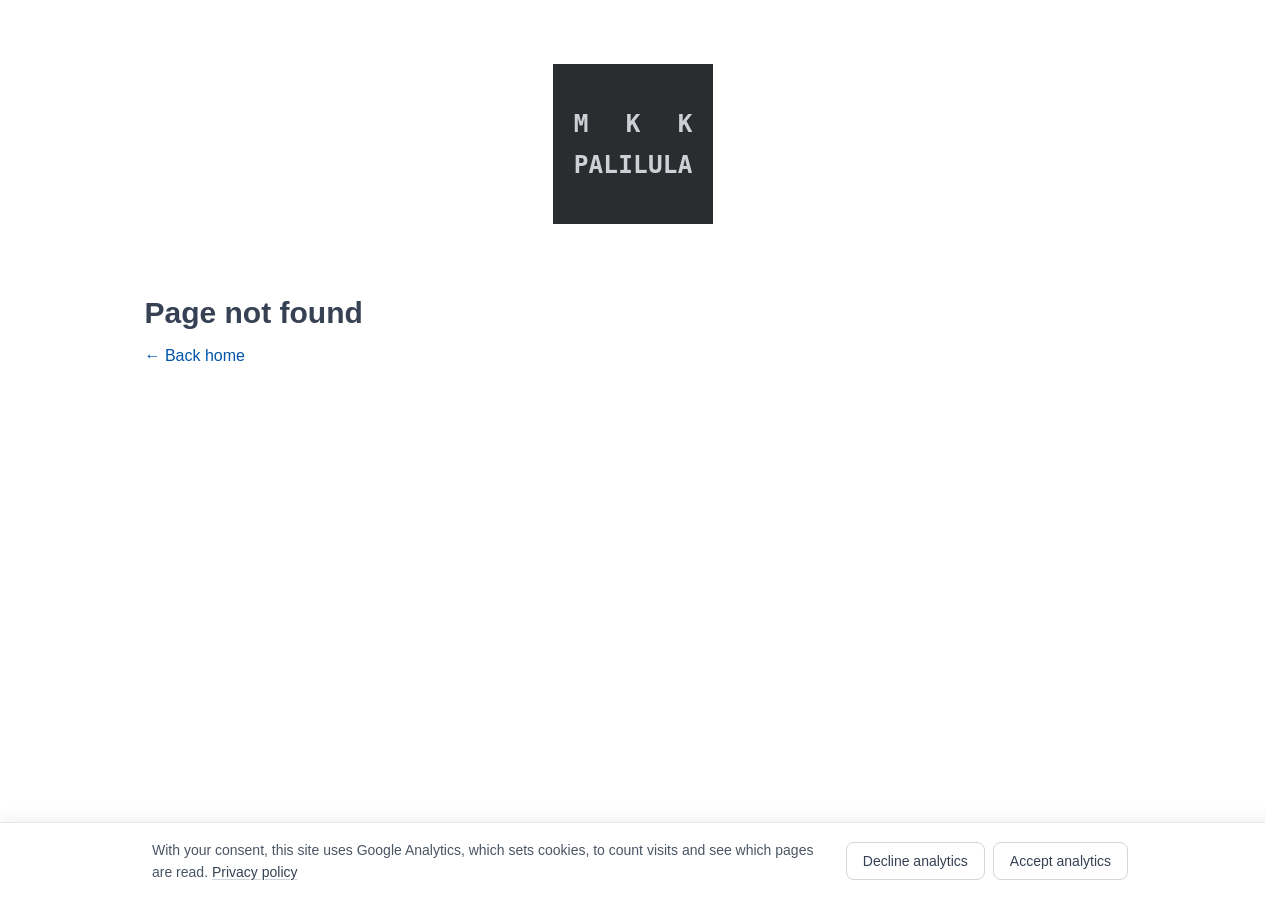
==== commit a621763d: "Deploy" ====
--- a/index.html
+++ b/index.html
@@ -4,48 +4,36 @@
     <meta charset="UTF-8" />
     <link rel="icon" type="image/svg+xml" href="/favicon.svg" />
     <meta name="viewport" content="width=device-width, initial-scale=1.0" />
+    <!-- The title, description, canonical URL and link-preview (Open Graph / X)
+         tags are written per page by StaticPress, from `app.site` in
+         StaticPress.config.tsx and each page's meta. -->
     <title>MKK Palilula</title>
-    <meta name="description" content="MKK Palilula is a software and hardware development company." />
-    <!-- Link-preview thumbnail: the square logo. A PNG (link previews don't
-         render SVG) at an absolute URL (crawlers don't resolve relative ones). -->
-    <meta property="og:type" content="website" />
-    <meta property="og:url" content="https://mkk-palilula.com/" />
-    <meta property="og:title" content="MKK Palilula" />
-    <meta property="og:description" content="MKK Palilula is a software and hardware development company." />
-    <meta property="og:image" content="https://mkk-palilula.com/logos/mkk-palilula-avatar.png" />
-    <meta property="og:image:type" content="image/png" />
-    <meta property="og:image:width" content="1024" />
-    <meta property="og:image:height" content="1024" />
-    <meta property="og:image:alt" content="MKK Palilula" />
-    <meta name="twitter:card" content="summary" />
-    <meta name="twitter:image" content="https://mkk-palilula.com/logos/mkk-palilula-avatar.png" />
+    <meta data-sp-head name="description" content="MKK Palilula is a company that develops software and electronic devices." />
+    <link data-sp-head rel="canonical" href="https://mkk-palilula.com/" />
+    <meta data-sp-head property="og:type" content="website" />
+    <meta data-sp-head property="og:site_name" content="MKK Palilula" />
+    <meta data-sp-head property="og:title" content="MKK Palilula" />
+    <meta data-sp-head property="og:description" content="MKK Palilula is a company that develops software and electronic devices." />
+    <meta data-sp-head property="og:url" content="https://mkk-palilula.com/" />
+    <meta data-sp-head property="og:image" content="https://mkk-palilula.com/logos/mkk-palilula-avatar.png" />
+    <meta data-sp-head property="og:image:alt" content="MKK Palilula" />
+    <meta data-sp-head name="twitter:card" content="summary" />
     <link rel="apple-touch-icon" href="/logos/mkk-palilula-avatar.png" />
     <!-- Linked here (not imported from JS) so the prerendered HTML is styled
          without JavaScript, in both dev and the static build. -->
-    <!-- Google tag (gtag.js) -->
-    <script async src="https://www.googletagmanager.com/gtag/js?id=G-Z3KQYV33F5"></script>
-    <script>
-      window.dataLayer = window.dataLayer || [];
-      function gtag(){dataLayer.push(arguments);}
-      gtag('js', new Date());
-
-      gtag('config', 'G-Z3KQYV33F5');
-    </script>
-    <script type="module" crossorigin src="/assets/index-lR_yfxLw.js"></script>
-    <link rel="stylesheet" crossorigin href="/assets/index-CcMboPpu.css">
+    <!-- Google Analytics loads only after the visitor accepts: uikit's
+         ConsentBanner, in the layout. -->
+    <script type="module" crossorigin src="/assets/index-CNj2ZKKb.js"></script>
+    <link rel="stylesheet" crossorigin href="/assets/index-UcQSYQQg.css">
   </head>
   <body>
-    <div id="app"><div class="flex min-h-screen flex-col bg-white text-gray-900"><header class="mx-auto w-full max-w-5xl px-6 flex justify-center pt-16"><a href="/" class="inline-block"><img src="/logos/mkk-palilula-avatar.svg" alt="MKK Palilula" class="h-40 w-40"/></a></header><main class="mx-auto w-full max-w-5xl px-6 flex-1 py-16"><section class><h2 class="text-2xl font-semibold text-gray-700">Projects</h2><p class="mt-3 leading-relaxed text-gray-600">What we are working on</p><div class="mt-8 grid gap-6 sm:grid-cols-2"><a href="https://walkputer.mkk-palilula.com" class="group block rounded-2xl border border-gray-200 bg-gradient-to-br from-white to-gray-50 p-6 transition-all hover:border-primary-500/60 hover:shadow-md "><div class="mb-5"><div class="flex items-center justify-between gap-3"><div class="min-w-0"><h2 class="text-lg font-semibold text-gray-800 group-hover:text-primary-700"><img src="[data-uri]" alt="Walkputer" style="height:2.25rem;"/></h2></div></div></div><div class="mt-2 flex flex-wrap items-center gap-2"><p class="leading-relaxed text-gray-600">Pocket micro-computer</p></div><span class="mt-3 inline-block text-sm font-semibold text-primary-600">walkputer.mkk-palilula.com ↗</span></a><a href="https://arcturus.mkk-palilula.com" class="group block rounded-2xl border border-gray-200 bg-gradient-to-br from-white to-gray-50 p-6 transition-all hover:border-primary-500/60 hover:shadow-md "><div class="mb-5"><div class="flex items-center justify-between gap-3"><div class="min-w-0"><h2 class="text-lg font-semibold text-gray-800 group-hover:text-primary-700">Arcturus</h2></div></div></div><div class="mt-2 flex flex-wrap items-center gap-2"><p class="leading-relaxed text-gray-600">AI-powered engineering assistant</p></div><span class="mt-3 inline-block text-sm font-semibold text-primary-600">arcturus.mkk-palilula.com ↗</span></a></div></section><div class="mt-16 flex flex-col gap-10 lg:flex-row lg:items-start"><div class="prose prose-slate prose-a:text-primary-600 prose-a:no-underline prose-a:hover:underline min-w-0 max-w-2xl flex-1"><h2>About</h2>
-<p>MKK Palilula is a software and hardware development company. After years of
-working on B2B development projects, the MKK Palilula entity was created in 2026
-to focus on its own projects.</p>
+    <div id="app"><div class="flex min-h-screen flex-col bg-white text-gray-900"><header class="mx-auto w-full max-w-5xl px-6 flex justify-center pt-16"><h1><a href="/" class="inline-block"><img src="/logos/mkk-palilula-avatar.svg" alt="MKK Palilula" class="h-40 w-40"/></a></h1></header><main class="mx-auto w-full max-w-5xl px-6 flex-1 py-16"><section class><h2 class="text-2xl font-semibold text-gray-700">Projects</h2><p class="mt-3 leading-relaxed text-gray-600">What we are working on</p><div class="mt-8 grid gap-6 sm:grid-cols-2"><a href="https://walkputer.com" class="group block rounded-2xl border border-gray-200 bg-gradient-to-br from-white to-gray-50 p-6 transition-all hover:border-primary-500/60 hover:shadow-md "><div class="mb-5"><div class="flex items-center justify-between gap-3"><div class="min-w-0"><h2 class="text-lg font-semibold text-gray-800 group-hover:text-primary-700"><img src="[data-uri]" alt="Walkputer" style="height:2.25rem;"/></h2></div></div></div><div class="mt-2 flex flex-wrap items-center gap-2"><p class="leading-relaxed text-gray-600">Pocket computer fantasy console</p></div><span class="mt-3 inline-block text-sm font-semibold text-primary-600">walkputer.com ↗</span></a><a href="https://arcturus.mkk-palilula.com" class="group block rounded-2xl border border-gray-200 bg-gradient-to-br from-white to-gray-50 p-6 transition-all hover:border-primary-500/60 hover:shadow-md "><div class="mb-5"><div class="flex items-center justify-between gap-3"><div class="min-w-0"><h2 class="text-lg font-semibold text-gray-800 group-hover:text-primary-700">Arcturus</h2></div></div></div><div class="mt-2 flex flex-wrap items-center gap-2"><p class="leading-relaxed text-gray-600">Experimental AI-powered tools</p></div><span class="mt-3 inline-block text-sm font-semibold text-primary-600">arcturus.mkk-palilula.com ↗</span></a></div></section><div class="mt-16 flex flex-col gap-10 lg:flex-row lg:items-start"><div class="prose prose-slate prose-a:text-primary-600 prose-a:no-underline prose-a:hover:underline min-w-0 max-w-2xl flex-1"><h2>About</h2>
+<p>MKK Palilula, founded in 2026 by B.&nbsp;Stjepanović, develops software and
+electronic devices. Our main project right now is
+<a href="https://walkputer.com">Walkputer</a>, a pocket computer fantasy console.</p>
 <p>The name is short for <strong>Mikro-Kompjuterski Kombinat Palilula</strong> — Micro-Computer
 Enterprise Palilula.</p>
-<h2>Links</h2>
-<ul>
-<li><a href="https://github.com/MKK-Palilula">GitHub</a></li>
-</ul>
-</div><aside class="lg:w-48 lg:shrink-0"><p class="text-xs font-semibold uppercase tracking-[0.2em] text-gray-500">Founder</p><div class="mt-3 flex items-center gap-2 px-2 py-1"><img src="/assets/avatar-BmnA3lx-.jpg" alt class="h-6 w-6 shrink-0 rounded-full border border-gray-200 object-cover"/><span class="min-w-0 truncate text-gray-700">B. Stjepanović</span></div></aside></div></main><footer class="border-t border-gray-200"><div class="mx-auto w-full max-w-5xl px-6 py-6 text-center text-sm text-gray-500">© 2026 MKK Palilula. All rights reserved.</div></footer></div><script type="isodata"></script></div>
+</div><aside class="lg:w-48 lg:shrink-0"><p class="text-xs font-semibold uppercase tracking-[0.2em] text-gray-500">Links</p><ul class="mt-3 grid grid-cols-2 gap-1 lg:grid-cols-1"><li><a href="https://github.com/MKK-Palilula" target="_blank" rel="noopener noreferrer" class="flex items-center gap-2 rounded-md px-2 py-1 text-gray-700 transition-colors hover:bg-gray-100 hover:text-primary-700"><span class="flex h-6 w-6 shrink-0 items-center justify-center"><svg viewBox="0 0 496 512" width="18" height="18" fill="currentColor" role="img" aria-label="GitHub" class="inline-block shrink-0"><title>GitHub</title><path d="M165.9 397.4c0 2-2.3 3.6-5.2 3.6-3.3.3-5.6-1.3-5.6-3.6 0-2 2.3-3.6 5.2-3.6 3-.3 5.6 1.3 5.6 3.6zm-31.1-4.5c-.7 2 1.3 4.3 4.3 4.9 2.6 1 5.6 0 6.2-2s-1.3-4.3-4.3-5.2c-2.6-.7-5.5.3-6.2 2.3zm44.2-1.7c-2.9.7-4.9 2.6-4.6 4.9.3 2 2.9 3.3 5.9 2.6 2.9-.7 4.9-2.6 4.6-4.6-.3-1.9-3-3.2-5.9-2.9zM244.8 8C106.1 8 0 113.3 0 252c0 110.9 69.8 205.8 169.5 239.2 12.8 2.3 17.3-5.6 17.3-12.1 0-6.2-.3-40.4-.3-61.4 0 0-70 15-84.7-29.8 0 0-11.4-29.1-27.8-36.6 0 0-22.9-15.7 1.6-15.4 0 0 24.9 2 38.6 25.8 21.9 38.6 58.6 27.5 72.9 20.9 2.3-16 8.8-27.1 16-33.7-55.9-6.2-112.3-14.3-112.3-110.5 0-27.5 7.6-41.3 23.6-58.9-2.6-6.5-11.1-33.3 2.6-67.9 20.9-6.5 69 27 69 27 20-5.6 41.5-8.5 62.8-8.5s42.8 2.9 62.8 8.5c0 0 48.1-33.6 69-27 13.7 34.7 5.2 61.4 2.6 67.9 16 17.7 25.8 31.5 25.8 58.9 0 96.5-58.9 104.2-114.8 110.5 9.2 7.9 17 22.9 17 46.4 0 33.7-.3 75.4-.3 83.6 0 6.5 4.6 14.4 17.3 12.1C428.2 457.8 496 362.9 496 252 496 113.3 383.5 8 244.8 8zM97.2 352.9c-1.3 1-1 3.3.7 5.2 1.6 1.6 3.9 2.3 5.2 1 1.3-1 1-3.3-.7-5.2-1.6-1.6-3.9-2.3-5.2-1zm-10.8-8.1c-.7 1.3.3 2.9 2.3 3.9 1.6 1 3.6.7 4.3-.7.7-1.3-.3-2.9-2.3-3.9-2-.6-3.6-.3-4.3.7zm32.4 35.6c-1.6 1.3-1 4.3 1.3 6.2 2.3 2.3 5.2 2.6 6.5 1 1.3-1.3.7-4.3-1.3-6.2-2.2-2.3-5.2-2.6-6.5-1zm-11.4-14.7c-1.6 1-1.6 3.6 0 5.9 1.6 2.3 4.3 3.3 5.6 2.3 1.6-1.3 1.6-3.9 0-6.2-1.4-2.3-4-3.3-5.6-2z"></path></svg></span>GitHub</a></li><li><a href="https://x.com/mkk_palilula" target="_blank" rel="noopener noreferrer" class="flex items-center gap-2 rounded-md px-2 py-1 text-gray-700 transition-colors hover:bg-gray-100 hover:text-primary-700"><span class="flex h-6 w-6 shrink-0 items-center justify-center"><svg viewBox="0 0 512 512" width="18" height="18" fill="currentColor" role="img" aria-label="X" class="inline-block shrink-0"><title>X</title><path d="M389.2 48h70.6L305.6 224.2 487 464H345L233.7 318.6 106.5 464H35.8L200.7 275.5 26.8 48H172.4L272.9 180.9 389.2 48zM364.4 421.8h39.1L151.1 88h-42L364.4 421.8z"></path></svg></span>@mkk_palilula</a></li><li><a href="https://www.instagram.com/mkk_palilula/" target="_blank" rel="noopener noreferrer" class="flex items-center gap-2 rounded-md px-2 py-1 text-gray-700 transition-colors hover:bg-gray-100 hover:text-primary-700"><span class="flex h-6 w-6 shrink-0 items-center justify-center"><svg viewBox="0 0 448 512" width="18" height="18" fill="currentColor" role="img" aria-label="Instagram" class="inline-block shrink-0"><title>Instagram</title><path d="M224.1 141c-63.6 0-114.9 51.3-114.9 114.9s51.3 114.9 114.9 114.9S339 319.5 339 255.9 287.7 141 224.1 141zm0 189.6c-41.1 0-74.7-33.5-74.7-74.7s33.5-74.7 74.7-74.7 74.7 33.5 74.7 74.7-33.6 74.7-74.7 74.7zm146.4-194.3c0 14.9-12 26.8-26.8 26.8-14.9 0-26.8-12-26.8-26.8s12-26.8 26.8-26.8 26.8 12 26.8 26.8zm76.1 27.2c-1.7-35.9-9.9-67.7-36.2-93.9-26.2-26.2-58-34.4-93.9-36.2-37-2.1-147.9-2.1-184.9 0-35.8 1.7-67.6 9.9-93.9 36.1s-34.4 58-36.2 93.9c-2.1 37-2.1 147.9 0 184.9 1.7 35.9 9.9 67.7 36.2 93.9s58 34.4 93.9 36.2c37 2.1 147.9 2.1 184.9 0 35.9-1.7 67.7-9.9 93.9-36.2 26.2-26.2 34.4-58 36.2-93.9 2.1-37 2.1-147.8 0-184.8zM398.8 388c-7.8 19.6-22.9 34.7-42.6 42.6-29.5 11.7-99.5 9-132.1 9s-102.7 2.6-132.1-9c-19.6-7.8-34.7-22.9-42.6-42.6-11.7-29.5-9-99.5-9-132.1s-2.6-102.7 9-132.1c7.8-19.6 22.9-34.7 42.6-42.6 29.5-11.7 99.5-9 132.1-9s102.7-2.6 132.1 9c19.6 7.8 34.7 22.9 42.6 42.6 11.7 29.5 9 99.5 9 132.1s2.7 102.7-9 132.1z"></path></svg></span>@mkk_palilula</a></li><li><a href="https://www.youtube.com/@mkk-palilula" target="_blank" rel="noopener noreferrer" class="flex items-center gap-2 rounded-md px-2 py-1 text-gray-700 transition-colors hover:bg-gray-100 hover:text-primary-700"><span class="flex h-6 w-6 shrink-0 items-center justify-center"><svg viewBox="0 0 576 512" width="18" height="18" fill="currentColor" role="img" aria-label="YouTube" class="inline-block shrink-0"><title>YouTube</title><path d="M549.655 124.083c-6.281-23.65-24.787-42.276-48.284-48.597C458.781 64 288 64 288 64S117.22 64 74.629 75.486c-23.497 6.322-42.003 24.947-48.284 48.597-11.412 42.867-11.412 132.305-11.412 132.305s0 89.438 11.412 132.305c6.281 23.65 24.787 41.5 48.284 47.821C117.22 448 288 448 288 448s170.78 0 213.371-11.486c23.497-6.321 42.003-24.171 48.284-47.821 11.412-42.867 11.412-132.305 11.412-132.305s0-89.438-11.412-132.305zm-317.51 213.508V175.185l142.739 81.205-142.739 81.201z"></path></svg></span>YouTube</a></li><li><a href="https://itch.io/profile/mkk-palilula" target="_blank" rel="noopener noreferrer" class="flex items-center gap-2 rounded-md px-2 py-1 text-gray-700 transition-colors hover:bg-gray-100 hover:text-primary-700"><span class="flex h-6 w-6 shrink-0 items-center justify-center"><svg viewBox="0 0 512 512" width="18" height="18" fill="currentColor" role="img" aria-label="itch.io" class="inline-block shrink-0"><title>itch.io</title><path d="M71.92 34.77C50.2 47.67 7.4 96.84 7 109.73v21.34c0 27.06 25.29 50.84 48.25 50.84 27.57 0 50.54-22.85 50.54-50 0 27.12 22.18 50 49.76 50s49-22.85 49-50c0 27.12 23.59 50 51.16 50h.5c27.57 0 51.16-22.85 51.16-50 0 27.12 21.47 50 49 50s49.76-22.85 49.76-50c0 27.12 23 50 50.54 50 23 0 48.25-23.78 48.25-50.84v-21.34c-.4-12.9-43.2-62.07-64.92-75C372.56 32.4 325.76 32 256 32S91.14 33.1 71.92 34.77zm132.32 134.39c-22 38.4-77.9 38.71-99.85.25-13.17 23.14-43.17 32.07-56 27.66-3.87 40.15-13.67 237.13 17.73 269.15 80 18.67 302.08 18.12 379.76 0 31.65-32.27 21.32-232 17.75-269.15-12.92 4.44-42.88-4.6-56-27.66-22 38.52-77.85 38.1-99.85-.24-7.1 12.49-23.05 28.94-51.76 28.94a57.54 57.54 0 0 1-51.75-28.94zm-41.58 53.77c16.47 0 31.09 0 49.22 19.78a436.91 436.91 0 0 1 88.18 0C318.22 223 332.85 223 349.31 223c52.33 0 65.22 77.53 83.87 144.45 17.26 62.15-5.52 63.67-33.95 63.73-42.15-1.57-65.49-32.18-65.49-62.79-39.25 6.43-101.93 8.79-155.55 0 0 30.61-23.34 61.22-65.49 62.79-28.42-.06-51.2-1.58-33.94-63.73 18.67-67 31.56-144.45 83.88-144.45zM256 270.79s-44.38 40.77-52.35 55.21l29-1.17v25.32c0 1.55 21.34.16 23.33.16 11.65.54 23.31 1 23.31-.16v-25.28l29 1.17c-8-14.48-52.35-55.24-52.35-55.24z"></path></svg></span>itch.io</a></li></ul></aside></div></main><footer class="border-t border-gray-200"><div class="mx-auto w-full max-w-5xl px-6 flex flex-col items-center gap-2 py-6 text-sm text-gray-500 sm:flex-row sm:justify-center sm:gap-6"><span>© 2026 B. Stjepanović / MKK Palilula. All rights reserved.</span><span class="flex gap-4"><a href="/privacy/" class="transition-colors hover:text-gray-700">Privacy</a><a href="/legal/" class="transition-colors hover:text-gray-700">Legal</a><button type="button" class="transition-colors hover:text-gray-700">Cookie settings</button></span></div></footer></div><script type="isodata"></script></div>
     <!-- StaticPress injects the client entry (it imports ./src/site.config). -->
   </body>
 </html>
--- a/assets/index-UcQSYQQg.css
+++ b/assets/index-UcQSYQQg.css
@@ -0,0 +1,10 @@
+/*! tailwindcss v4.3.3 | MIT License | https://tailwindcss.com */@layer properties{@supports (((-webkit-hyphens:none)) and (not (margin-trim:inline))) or ((-moz-orient:inline) and (not (color:rgb(from red r g b)))){*,:before,:after,::backdrop{--tw-rotate-x:initial;--tw-rotate-y:initial;--tw-rotate-z:initial;--tw-skew-x:initial;--tw-skew-y:initial;--tw-space-y-reverse:0;--tw-border-style:solid;--tw-gradient-position:initial;--tw-gradient-from:#0000;--tw-gradient-via:#0000;--tw-gradient-to:#0000;--tw-gradient-stops:initial;--tw-gradient-via-stops:initial;--tw-gradient-from-position:0%;--tw-gradient-via-position:50%;--tw-gradient-to-position:100%;--tw-leading:initial;--tw-font-weight:initial;--tw-tracking:initial;--tw-shadow:0 0 #0000;--tw-shadow-color:initial;--tw-shadow-alpha:100%;--tw-inset-shadow:0 0 #0000;--tw-inset-shadow-color:initial;--tw-inset-shadow-alpha:100%;--tw-ring-color:initial;--tw-ring-shadow:0 0 #0000;--tw-inset-ring-color:initial;--tw-inset-ring-shadow:0 0 #0000;--tw-ring-inset:initial;--tw-ring-offset-width:0px;--tw-ring-offset-color:#fff;--tw-ring-offset-shadow:0 0 #0000;--tw-outline-style:solid;--tw-backdrop-blur:initial;--tw-backdrop-brightness:initial;--tw-backdrop-contrast:initial;--tw-backdrop-grayscale:initial;--tw-backdrop-hue-rotate:initial;--tw-backdrop-invert:initial;--tw-backdrop-opacity:initial;--tw-backdrop-saturate:initial;--tw-backdrop-sepia:initial}}}@layer theme{:root,:host{--font-sans:-apple-system, BlinkMacSystemFont, "Segoe UI", Roboto, "Helvetica Neue", "Noto Sans", Arial, sans-serif, "Apple Color Emoji", "Segoe UI Emoji", "Segoe UI Symbol", "Noto Color Emoji";--font-mono:ui-monospace, SFMono-Regular, Menlo, Monaco, Consolas, "Liberation Mono", "Courier New", monospace;--color-red-50:oklch(97.1% .013 17.38);--color-red-200:oklch(88.5% .062 18.334);--color-red-500:oklch(63.7% .237 25.331);--color-red-600:oklch(57.7% .245 27.325);--color-red-700:oklch(50.5% .213 27.518);--color-amber-50:oklch(98.7% .022 95.277);--color-amber-200:oklch(92.4% .12 95.746);--color-amber-700:oklch(55.5% .163 48.998);--color-emerald-50:oklch(97.9% .021 166.113);--color-emerald-200:oklch(90.5% .093 164.15);--color-emerald-700:oklch(50.8% .118 165.612);--color-gray-50:oklch(98.5% .002 247.839);--color-gray-100:oklch(96.7% .003 264.542);--color-gray-200:oklch(92.8% .006 264.531);--color-gray-300:oklch(87.2% .01 258.338);--color-gray-400:oklch(70.7% .022 261.325);--color-gray-500:oklch(55.1% .027 264.364);--color-gray-600:oklch(44.6% .03 256.802);--color-gray-700:oklch(37.3% .034 259.733);--color-gray-800:oklch(27.8% .033 256.848);--color-gray-900:oklch(21% .034 264.665);--color-black:#000;--color-white:#fff;--spacing:.25rem;--container-md:28rem;--container-2xl:42rem;--container-3xl:48rem;--container-5xl:64rem;--container-6xl:72rem;--container-7xl:80rem;--text-xs:.75rem;--text-xs--line-height:calc(1 / .75);--text-sm:.875rem;--text-sm--line-height:calc(1.25 / .875);--text-lg:1.125rem;--text-lg--line-height:calc(1.75 / 1.125);--text-2xl:1.5rem;--text-2xl--line-height:calc(2 / 1.5);--text-3xl:1.875rem;--text-3xl--line-height: 1.2 ;--font-weight-medium:500;--font-weight-semibold:600;--font-weight-bold:700;--tracking-wide:.025em;--leading-relaxed:1.625;--radius-md:.375rem;--radius-lg:.5rem;--radius-xl:.75rem;--radius-2xl:1rem;--animate-spin:spin 1s linear infinite;--blur-sm:8px;--default-transition-duration:.15s;--default-transition-timing-function:cubic-bezier(.4, 0, .2, 1);--default-font-family:var(--font-sans);--default-mono-font-family:var(--font-mono);--color-brand-600:#505;--color-primary-50:#e6f0f7;--color-primary-100:#cce0f0;--color-primary-200:#99c2e0;--color-primary-500:#1a6cb3;--color-primary-600:#05a;--color-primary-700:#048}}@layer base{*,:after,:before,::backdrop{box-sizing:border-box;border:0 solid;margin:0;padding:0}::file-selector-button{box-sizing:border-box;border:0 solid;margin:0;padding:0}html,:host{-webkit-text-size-adjust:100%;-moz-tab-size:4;tab-size:4;line-height:1.5;font-family:var(--default-font-family,-apple-system, BlinkMacSystemFont, "Segoe UI", Roboto, "Helvetica Neue", "Noto Sans", Arial, sans-serif, "Apple Color Emoji", "Segoe UI Emoji", "Segoe UI Symbol", "Noto Color Emoji");font-feature-settings:var(--default-font-feature-settings,normal);font-variation-settings:var(--default-font-variation-settings,normal);-webkit-tap-highlight-color:transparent}hr{height:0;color:inherit;border-top-width:1px}abbr:where([title]){-webkit-text-decoration:underline dotted;text-decoration:underline dotted}h1,h2,h3,h4,h5,h6{font-size:inherit;font-weight:inherit}a{color:inherit;-webkit-text-decoration:inherit;text-decoration:inherit}b,strong{font-weight:bolder}code,kbd,samp,pre{font-family:var(--default-mono-font-family,ui-monospace, SFMono-Regular, Menlo, Monaco, Consolas, "Liberation Mono", "Courier New", monospace);font-feature-settings:var(--default-mono-font-feature-settings,normal);font-variation-settings:var(--default-mono-font-variation-settings,normal);font-size:1em}small{font-size:80%}sub,sup{vertical-align:baseline;font-size:75%;line-height:0;position:relative}sub{bottom:-.25em}sup{top:-.5em}table{text-indent:0;border-color:inherit;border-collapse:collapse}:-moz-focusring:where(:not(iframe)){outline:auto}progress{vertical-align:baseline}summary{display:list-item}ol,ul,menu{list-style:none}img,svg,video,canvas,audio,iframe,embed,object{vertical-align:middle;display:block}img,video{max-width:100%;height:auto}button,input,select,optgroup,textarea{font:inherit;font-feature-settings:inherit;font-variation-settings:inherit;letter-spacing:inherit;color:inherit;opacity:1;background-color:#0000;border-radius:0}::file-selector-button{font:inherit;font-feature-settings:inherit;font-variation-settings:inherit;letter-spacing:inherit;color:inherit;opacity:1;background-color:#0000;border-radius:0}:where(select:is([multiple],[size])) optgroup{font-weight:bolder}:where(select:is([multiple],[size])) optgroup option{padding-inline-start:20px}::file-selector-button{margin-inline-end:4px}::placeholder{opacity:1}@supports (not ((-webkit-appearance:-apple-pay-button))) or (contain-intrinsic-size:1px){::placeholder{color:currentColor}@supports (color:color-mix(in lab,red,red)){::placeholder{color:color-mix(in oklab,currentcolor 50%,transparent)}}}textarea{resize:vertical}::-webkit-search-decoration{-webkit-appearance:none}::-webkit-date-and-time-value{min-height:1lh;text-align:inherit}::-webkit-datetime-edit{display:inline-flex}::-webkit-datetime-edit-fields-wrapper{padding:0}::-webkit-datetime-edit{padding-block:0}::-webkit-datetime-edit-year-field{padding-block:0}::-webkit-datetime-edit-month-field{padding-block:0}::-webkit-datetime-edit-day-field{padding-block:0}::-webkit-datetime-edit-hour-field{padding-block:0}::-webkit-datetime-edit-minute-field{padding-block:0}::-webkit-datetime-edit-second-field{padding-block:0}::-webkit-datetime-edit-millisecond-field{padding-block:0}::-webkit-datetime-edit-meridiem-field{padding-block:0}::-webkit-calendar-picker-indicator{line-height:1}:-moz-ui-invalid{box-shadow:none}button,input:where([type=button],[type=reset],[type=submit]){-webkit-appearance:button;-moz-appearance:button;appearance:button}::file-selector-button{-webkit-appearance:button;-moz-appearance:button;appearance:button}::-webkit-inner-spin-button{height:auto}::-webkit-outer-spin-button{height:auto}[hidden]:where(:not([hidden=until-found])){display:none!important}}@layer components;@layer utilities{.absolute{position:absolute}.fixed{position:fixed}.relative{position:relative}.static{position:static}.sticky{position:sticky}.inset-0{top:0;right:0;bottom:0;left:0}.inset-x-0{inset-inline:0}.-top-0\.5{top:calc(var(--spacing) * -.5)}.top-0{top:0}.-right-0\.5{right:calc(var(--spacing) * -.5)}.right-0{right:0}.bottom-0{bottom:0}.z-40{z-index:40}.z-50{z-index:50}.container{width:100%}@media(min-width:40rem){.container{max-width:40rem}}@media(min-width:48rem){.container{max-width:48rem}}@media(min-width:64rem){.container{max-width:64rem}}@media(min-width:80rem){.container{max-width:80rem}}@media(min-width:96rem){.container{max-width:96rem}}.mx-auto{margin-inline:auto}.my-1{margin-block:var(--spacing)}.prose{color:var(--tw-prose-body);max-width:65ch}.prose :where(p):not(:where([class~=not-prose],[class~=not-prose] *)){margin-top:1.25em;margin-bottom:1.25em}.prose :where([class~=lead]):not(:where([class~=not-prose],[class~=not-prose] *)){color:var(--tw-prose-lead);margin-top:1.2em;margin-bottom:1.2em;font-size:1.25em;line-height:1.6}.prose :where(a):not(:where([class~=not-prose],[class~=not-prose] *)){color:var(--tw-prose-links);font-weight:500;text-decoration:underline}.prose :where(strong):not(:where([class~=not-prose],[class~=not-prose] *)){color:var(--tw-prose-bold);font-weight:600}.prose :where(a strong):not(:where([class~=not-prose],[class~=not-prose] *)),.prose :where(blockquote strong):not(:where([class~=not-prose],[class~=not-prose] *)),.prose :where(thead th strong):not(:where([class~=not-prose],[class~=not-prose] *)){color:inherit}.prose :where(ol):not(:where([class~=not-prose],[class~=not-prose] *)){margin-top:1.25em;margin-bottom:1.25em;padding-inline-start:1.625em;list-style-type:decimal}.prose :where(ol[type=A]):not(:where([class~=not-prose],[class~=not-prose] *)){list-style-type:upper-alpha}.prose :where(ol[type=a]):not(:where([class~=not-prose],[class~=not-prose] *)){list-style-type:lower-alpha}.prose :where(ol[type=A s]):not(:where([class~=not-prose],[class~=not-prose] *)){list-style-type:upper-alpha}.prose :where(ol[type=a s]):not(:where([class~=not-prose],[class~=not-prose] *)){list-style-type:lower-alpha}.prose :where(ol[type=I]):not(:where([class~=not-prose],[class~=not-prose] *)){list-style-type:upper-roman}.prose :where(ol[type=i]):not(:where([class~=not-prose],[class~=not-prose] *)){list-style-type:lower-roman}.prose :where(ol[type=I s]):not(:where([class~=not-prose],[class~=not-prose] *)){list-style-type:upper-roman}.prose :where(ol[type=i s]):not(:where([class~=not-prose],[class~=not-prose] *)){list-style-type:lower-roman}.prose :where(ol[type="1"]):not(:where([class~=not-prose],[class~=not-prose] *)){list-style-type:decimal}.prose :where(ul):not(:where([class~=not-prose],[class~=not-prose] *)){margin-top:1.25em;margin-bottom:1.25em;padding-inline-start:1.625em;list-style-type:disc}.prose :where(ol>li):not(:where([class~=not-prose],[class~=not-prose] *))::marker{color:var(--tw-prose-counters);font-weight:400}.prose :where(ul>li):not(:where([class~=not-prose],[class~=not-prose] *))::marker{color:var(--tw-prose-bullets)}.prose :where(dt):not(:where([class~=not-prose],[class~=not-prose] *)){color:var(--tw-prose-headings);margin-top:1.25em;font-weight:600}.prose :where(hr):not(:where([class~=not-prose],[class~=not-prose] *)){border-color:var(--tw-prose-hr);border-top-width:1px;margin-top:3em;margin-bottom:3em}.prose :where(blockquote):not(:where([class~=not-prose],[class~=not-prose] *)){color:var(--tw-prose-quotes);border-inline-start-width:.25rem;border-inline-start-color:var(--tw-prose-quote-borders);quotes:"“""”""‘""’";margin-top:1.6em;margin-bottom:1.6em;padding-inline-start:1em;font-style:italic;font-weight:500}.prose :where(blockquote p:first-of-type):not(:where([class~=not-prose],[class~=not-prose] *)):before{content:open-quote}.prose :where(blockquote p:last-of-type):not(:where([class~=not-prose],[class~=not-prose] *)):after{content:close-quote}.prose :where(h1):not(:where([class~=not-prose],[class~=not-prose] *)){color:var(--tw-prose-headings);margin-top:0;margin-bottom:.888889em;font-size:2.25em;font-weight:800;line-height:1.11111}.prose :where(h1 strong):not(:where([class~=not-prose],[class~=not-prose] *)){color:inherit;font-weight:900}.prose :where(h2):not(:where([class~=not-prose],[class~=not-prose] *)){color:var(--tw-prose-headings);margin-top:2em;margin-bottom:1em;font-size:1.5em;font-weight:700;line-height:1.33333}.prose :where(h2 strong):not(:where([class~=not-prose],[class~=not-prose] *)){color:inherit;font-weight:800}.prose :where(h3):not(:where([class~=not-prose],[class~=not-prose] *)){color:var(--tw-prose-headings);margin-top:1.6em;margin-bottom:.6em;font-size:1.25em;font-weight:600;line-height:1.6}.prose :where(h3 strong):not(:where([class~=not-prose],[class~=not-prose] *)){color:inherit;font-weight:700}.prose :where(h4):not(:where([class~=not-prose],[class~=not-prose] *)){color:var(--tw-prose-headings);margin-top:1.5em;margin-bottom:.5em;font-weight:600;line-height:1.5}.prose :where(h4 strong):not(:where([class~=not-prose],[class~=not-prose] *)){color:inherit;font-weight:700}.prose :where(img):not(:where([class~=not-prose],[class~=not-prose] *)){margin-top:2em;margin-bottom:2em}.prose :where(picture):not(:where([class~=not-prose],[class~=not-prose] *)){margin-top:2em;margin-bottom:2em;display:block}.prose :where(video):not(:where([class~=not-prose],[class~=not-prose] *)){margin-top:2em;margin-bottom:2em}.prose :where(kbd):not(:where([class~=not-prose],[class~=not-prose] *)){color:var(--tw-prose-kbd);box-shadow:0 0 0 1px var(--tw-prose-kbd-shadows),0 3px 0 var(--tw-prose-kbd-shadows);padding-top:.1875em;padding-inline-end:.375em;padding-bottom:.1875em;border-radius:.3125rem;padding-inline-start:.375em;font-family:inherit;font-size:.875em;font-weight:500}.prose :where(code):not(:where([class~=not-prose],[class~=not-prose] *)){color:var(--tw-prose-code);font-size:.875em;font-weight:600}.prose :where(code):not(:where([class~=not-prose],[class~=not-prose] *)):before,.prose :where(code):not(:where([class~=not-prose],[class~=not-prose] *)):after{content:"`"}.prose :where(a code):not(:where([class~=not-prose],[class~=not-prose] *)),.prose :where(h1 code):not(:where([class~=not-prose],[class~=not-prose] *)){color:inherit}.prose :where(h2 code):not(:where([class~=not-prose],[class~=not-prose] *)){color:inherit;font-size:.875em}.prose :where(h3 code):not(:where([class~=not-prose],[class~=not-prose] *)){color:inherit;font-size:.9em}.prose :where(h4 code):not(:where([class~=not-prose],[class~=not-prose] *)),.prose :where(blockquote code):not(:where([class~=not-prose],[class~=not-prose] *)),.prose :where(thead th code):not(:where([class~=not-prose],[class~=not-prose] *)){color:inherit}.prose :where(pre):not(:where([class~=not-prose],[class~=not-prose] *)){color:var(--tw-prose-pre-code);background-color:var(--tw-prose-pre-bg);padding-top:.857143em;padding-inline-end:1.14286em;padding-bottom:.857143em;border-radius:.375rem;margin-top:1.71429em;margin-bottom:1.71429em;padding-inline-start:1.14286em;font-size:.875em;font-weight:400;line-height:1.71429;overflow-x:auto}.prose :where(pre code):not(:where([class~=not-prose],[class~=not-prose] *)){font-weight:inherit;color:inherit;font-size:inherit;font-family:inherit;line-height:inherit;background-color:#0000;border-width:0;border-radius:0;padding:0}.prose :where(pre code):not(:where([class~=not-prose],[class~=not-prose] *)):before,.prose :where(pre code):not(:where([class~=not-prose],[class~=not-prose] *)):after{content:none}.prose :where(table):not(:where([class~=not-prose],[class~=not-prose] *)){table-layout:auto;width:100%;margin-top:2em;margin-bottom:2em;font-size:.875em;line-height:1.71429}.prose :where(thead):not(:where([class~=not-prose],[class~=not-prose] *)){border-bottom-width:1px;border-bottom-color:var(--tw-prose-th-borders)}.prose :where(thead th):not(:where([class~=not-prose],[class~=not-prose] *)){color:var(--tw-prose-headings);vertical-align:bottom;padding-inline-end:.571429em;padding-bottom:.571429em;padding-inline-start:.571429em;font-weight:600}.prose :where(tbody tr):not(:where([class~=not-prose],[class~=not-prose] *)){border-bottom-width:1px;border-bottom-color:var(--tw-prose-td-borders)}.prose :where(tbody tr:last-child):not(:where([class~=not-prose],[class~=not-prose] *)){border-bottom-width:0}.prose :where(tbody td):not(:where([class~=not-prose],[class~=not-prose] *)){vertical-align:baseline}.prose :where(tfoot):not(:where([class~=not-prose],[class~=not-prose] *)){border-top-width:1px;border-top-color:var(--tw-prose-th-borders)}.prose :where(tfoot td):not(:where([class~=not-prose],[class~=not-prose] *)){vertical-align:top}.prose :where(th,td):not(:where([class~=not-prose],[class~=not-prose] *)){text-align:start}.prose :where(figure>*):not(:where([class~=not-prose],[class~=not-prose] *)){margin-top:0;margin-bottom:0}.prose :where(figcaption):not(:where([class~=not-prose],[class~=not-prose] *)){color:var(--tw-prose-captions);margin-top:.857143em;font-size:.875em;line-height:1.42857}.prose{--tw-prose-body:oklch(37.3% .034 259.733);--tw-prose-headings:oklch(21% .034 264.665);--tw-prose-lead:oklch(44.6% .03 256.802);--tw-prose-links:oklch(21% .034 264.665);--tw-prose-bold:oklch(21% .034 264.665);--tw-prose-counters:oklch(55.1% .027 264.364);--tw-prose-bullets:oklch(87.2% .01 258.338);--tw-prose-hr:oklch(92.8% .006 264.531);--tw-prose-quotes:oklch(21% .034 264.665);--tw-prose-quote-borders:oklch(92.8% .006 264.531);--tw-prose-captions:oklch(55.1% .027 264.364);--tw-prose-kbd:oklch(21% .034 264.665);--tw-prose-kbd-shadows:oklab(21% -.00316127 -.0338527/.1);--tw-prose-code:oklch(21% .034 264.665);--tw-prose-pre-code:oklch(92.8% .006 264.531);--tw-prose-pre-bg:oklch(27.8% .033 256.848);--tw-prose-th-borders:oklch(87.2% .01 258.338);--tw-prose-td-borders:oklch(92.8% .006 264.531);--tw-prose-invert-body:oklch(87.2% .01 258.338);--tw-prose-invert-headings:#fff;--tw-prose-invert-lead:oklch(70.7% .022 261.325);--tw-prose-invert-links:#fff;--tw-prose-invert-bold:#fff;--tw-prose-invert-counters:oklch(70.7% .022 261.325);--tw-prose-invert-bullets:oklch(44.6% .03 256.802);--tw-prose-invert-hr:oklch(37.3% .034 259.733);--tw-prose-invert-quotes:oklch(96.7% .003 264.542);--tw-prose-invert-quote-borders:oklch(37.3% .034 259.733);--tw-prose-invert-captions:oklch(70.7% .022 261.325);--tw-prose-invert-kbd:#fff;--tw-prose-invert-kbd-shadows:#ffffff1a;--tw-prose-invert-code:#fff;--tw-prose-invert-pre-code:oklch(87.2% .01 258.338);--tw-prose-invert-pre-bg:#00000080;--tw-prose-invert-th-borders:oklch(44.6% .03 256.802);--tw-prose-invert-td-borders:oklch(37.3% .034 259.733);font-size:1rem;line-height:1.75}.prose :where(picture>img):not(:where([class~=not-prose],[class~=not-prose] *)){margin-top:0;margin-bottom:0}.prose :where(li):not(:where([class~=not-prose],[class~=not-prose] *)){margin-top:.5em;margin-bottom:.5em}.prose :where(ol>li):not(:where([class~=not-prose],[class~=not-prose] *)),.prose :where(ul>li):not(:where([class~=not-prose],[class~=not-prose] *)){padding-inline-start:.375em}.prose :where(.prose>ul>li p):not(:where([class~=not-prose],[class~=not-prose] *)){margin-top:.75em;margin-bottom:.75em}.prose :where(.prose>ul>li>p:first-child):not(:where([class~=not-prose],[class~=not-prose] *)){margin-top:1.25em}.prose :where(.prose>ul>li>p:last-child):not(:where([class~=not-prose],[class~=not-prose] *)){margin-bottom:1.25em}.prose :where(.prose>ol>li>p:first-child):not(:where([class~=not-prose],[class~=not-prose] *)){margin-top:1.25em}.prose :where(.prose>ol>li>p:last-child):not(:where([class~=not-prose],[class~=not-prose] *)){margin-bottom:1.25em}.prose :where(ul ul,ul ol,ol ul,ol ol):not(:where([class~=not-prose],[class~=not-prose] *)){margin-top:.75em;margin-bottom:.75em}.prose :where(dl):not(:where([class~=not-prose],[class~=not-prose] *)){margin-top:1.25em;margin-bottom:1.25em}.prose :where(dd):not(:where([class~=not-prose],[class~=not-prose] *)){margin-top:.5em;padding-inline-start:1.625em}.prose :where(hr+*):not(:where([class~=not-prose],[class~=not-prose] *)),.prose :where(h2+*):not(:where([class~=not-prose],[class~=not-prose] *)),.prose :where(h3+*):not(:where([class~=not-prose],[class~=not-prose] *)),.prose :where(h4+*):not(:where([class~=not-prose],[class~=not-prose] *)){margin-top:0}.prose :where(thead th:first-child):not(:where([class~=not-prose],[class~=not-prose] *)){padding-inline-start:0}.prose :where(thead th:last-child):not(:where([class~=not-prose],[class~=not-prose] *)){padding-inline-end:0}.prose :where(tbody td,tfoot td):not(:where([class~=not-prose],[class~=not-prose] *)){padding-top:.571429em;padding-inline-end:.571429em;padding-bottom:.571429em;padding-inline-start:.571429em}.prose :where(tbody td:first-child,tfoot td:first-child):not(:where([class~=not-prose],[class~=not-prose] *)){padding-inline-start:0}.prose :where(tbody td:last-child,tfoot td:last-child):not(:where([class~=not-prose],[class~=not-prose] *)){padding-inline-end:0}.prose :where(figure):not(:where([class~=not-prose],[class~=not-prose] *)){margin-top:2em;margin-bottom:2em}.prose :where(.prose>:first-child):not(:where([class~=not-prose],[class~=not-prose] *)){margin-top:0}.prose :where(.prose>:last-child):not(:where([class~=not-prose],[class~=not-prose] *)){margin-bottom:0}.mt-0\.5{margin-top:calc(var(--spacing) * .5)}.mt-1{margin-top:var(--spacing)}.mt-1\.5{margin-top:calc(var(--spacing) * 1.5)}.mt-2{margin-top:calc(var(--spacing) * 2)}.mt-3{margin-top:calc(var(--spacing) * 3)}.mt-4{margin-top:calc(var(--spacing) * 4)}.mt-5{margin-top:calc(var(--spacing) * 5)}.mt-6{margin-top:calc(var(--spacing) * 6)}.mt-8{margin-top:calc(var(--spacing) * 8)}.mt-16{margin-top:calc(var(--spacing) * 16)}.mt-\[10vh\]{margin-top:10vh}.-mr-1{margin-right:calc(var(--spacing) * -1)}.-mb-px{margin-bottom:-1px}.mb-5{margin-bottom:calc(var(--spacing) * 5)}.ml-auto{margin-left:auto}.block{display:block}.flex{display:flex}.grid{display:grid}.hidden{display:none}.inline{display:inline}.inline-block{display:inline-block}.inline-flex{display:inline-flex}.h-2\.5{height:calc(var(--spacing) * 2.5)}.h-6{height:calc(var(--spacing) * 6)}.h-16{height:calc(var(--spacing) * 16)}.h-40{height:calc(var(--spacing) * 40)}.max-h-40{max-height:calc(var(--spacing) * 40)}.min-h-screen{min-height:100vh}.w-2\.5{width:calc(var(--spacing) * 2.5)}.w-6{width:calc(var(--spacing) * 6)}.w-40{width:calc(var(--spacing) * 40)}.w-56{width:calc(var(--spacing) * 56)}.w-full{width:100%}.max-w-2xl{max-width:var(--container-2xl)}.max-w-3xl{max-width:var(--container-3xl)}.max-w-5xl{max-width:var(--container-5xl)}.max-w-6xl{max-width:var(--container-6xl)}.max-w-7xl{max-width:var(--container-7xl)}.max-w-\[10rem\]{max-width:10rem}.max-w-md{max-width:var(--container-md)}.max-w-none{max-width:none}.min-w-0{min-width:0}.flex-1{flex:1}.shrink-0{flex-shrink:0}.-skew-x-12{--tw-skew-x:skewX( -12deg );transform:var(--tw-rotate-x,) var(--tw-rotate-y,) var(--tw-rotate-z,) var(--tw-skew-x,) var(--tw-skew-y,)}.transform{transform:var(--tw-rotate-x,) var(--tw-rotate-y,) var(--tw-rotate-z,) var(--tw-skew-x,) var(--tw-skew-y,)}.animate-spin{animation:var(--animate-spin)}.resize-none{resize:none}.resize-y{resize:vertical}.appearance-none{-webkit-appearance:none;-moz-appearance:none;appearance:none}.grid-cols-2{grid-template-columns:repeat(2,minmax(0,1fr))}.flex-col{flex-direction:column}.flex-wrap{flex-wrap:wrap}.items-baseline{align-items:baseline}.items-center{align-items:center}.items-start{align-items:flex-start}.justify-between{justify-content:space-between}.justify-center{justify-content:center}.gap-1{gap:var(--spacing)}.gap-1\.5{gap:calc(var(--spacing) * 1.5)}.gap-2{gap:calc(var(--spacing) * 2)}.gap-2\.5{gap:calc(var(--spacing) * 2.5)}.gap-3{gap:calc(var(--spacing) * 3)}.gap-4{gap:calc(var(--spacing) * 4)}.gap-5{gap:calc(var(--spacing) * 5)}.gap-6{gap:calc(var(--spacing) * 6)}.gap-10{gap:calc(var(--spacing) * 10)}:where(.space-y-1>:not(:last-child)){--tw-space-y-reverse:0;margin-block-start:calc(var(--spacing) * var(--tw-space-y-reverse));margin-block-end:calc(var(--spacing) * calc(1 - var(--tw-space-y-reverse)))}.gap-x-10{column-gap:calc(var(--spacing) * 10)}.gap-y-4{row-gap:calc(var(--spacing) * 4)}.truncate{text-overflow:ellipsis;white-space:nowrap;overflow:hidden}.overflow-hidden{overflow:hidden}.overflow-y-auto{overflow-y:auto}.rounded{border-radius:.25rem}.rounded-2xl{border-radius:var(--radius-2xl)}.rounded-full{border-radius:3.40282e38px}.rounded-lg{border-radius:var(--radius-lg)}.rounded-md{border-radius:var(--radius-md)}.rounded-xl{border-radius:var(--radius-xl)}.border{border-style:var(--tw-border-style);border-width:1px}.border-t{border-top-style:var(--tw-border-style);border-top-width:1px}.border-b{border-bottom-style:var(--tw-border-style);border-bottom-width:1px}.border-b-2{border-bottom-style:var(--tw-border-style);border-bottom-width:2px}.border-dashed{--tw-border-style:dashed;border-style:dashed}.border-gray-100{border-color:var(--color-gray-100)}.border-gray-200{border-color:var(--color-gray-200)}.border-gray-300{border-color:var(--color-gray-300)}.border-primary-200{border-color:var(--color-primary-200)}.border-primary-600{border-color:var(--color-primary-600)}.border-red-200{border-color:var(--color-red-200)}.border-transparent{border-color:#0000}.bg-\[\#cdd1d6\]{background-color:#cdd1d6}.bg-amber-50{background-color:var(--color-amber-50)}.bg-black\/40{background-color:#0006}@supports (color:color-mix(in lab,red,red)){.bg-black\/40{background-color:color-mix(in oklab,var(--color-black) 40%,transparent)}}.bg-emerald-50{background-color:var(--color-emerald-50)}.bg-gray-50{background-color:var(--color-gray-50)}.bg-gray-100{background-color:var(--color-gray-100)}.bg-primary-50{background-color:var(--color-primary-50)}.bg-primary-100{background-color:var(--color-primary-100)}.bg-primary-600{background-color:var(--color-primary-600)}.bg-red-50{background-color:var(--color-red-50)}.bg-red-500{background-color:var(--color-red-500)}.bg-transparent{background-color:#0000}.bg-white{background-color:var(--color-white)}.bg-white\/60{background-color:#fff9}@supports (color:color-mix(in lab,red,red)){.bg-white\/60{background-color:color-mix(in oklab,var(--color-white) 60%,transparent)}}.bg-gradient-to-br{--tw-gradient-position:to bottom right in oklab;background-image:linear-gradient(var(--tw-gradient-stops))}.from-white{--tw-gradient-from:var(--color-white);--tw-gradient-stops:var(--tw-gradient-via-stops,var(--tw-gradient-position), var(--tw-gradient-from) var(--tw-gradient-from-position), var(--tw-gradient-to) var(--tw-gradient-to-position))}.to-gray-50{--tw-gradient-to:var(--color-gray-50);--tw-gradient-stops:var(--tw-gradient-via-stops,var(--tw-gradient-position), var(--tw-gradient-from) var(--tw-gradient-from-position), var(--tw-gradient-to) var(--tw-gradient-to-position))}.object-cover{object-fit:cover}.p-0\.5{padding:calc(var(--spacing) * .5)}.p-1{padding:var(--spacing)}.p-4{padding:calc(var(--spacing) * 4)}.p-6{padding:calc(var(--spacing) * 6)}.px-1\.5{padding-inline:calc(var(--spacing) * 1.5)}.px-2{padding-inline:calc(var(--spacing) * 2)}.px-2\.5{padding-inline:calc(var(--spacing) * 2.5)}.px-3{padding-inline:calc(var(--spacing) * 3)}.px-3\.5{padding-inline:calc(var(--spacing) * 3.5)}.px-4{padding-inline:calc(var(--spacing) * 4)}.px-6{padding-inline:calc(var(--spacing) * 6)}.py-0\.5{padding-block:calc(var(--spacing) * .5)}.py-1{padding-block:var(--spacing)}.py-1\.5{padding-block:calc(var(--spacing) * 1.5)}.py-2{padding-block:calc(var(--spacing) * 2)}.py-3{padding-block:calc(var(--spacing) * 3)}.py-4{padding-block:calc(var(--spacing) * 4)}.py-6{padding-block:calc(var(--spacing) * 6)}.py-10{padding-block:calc(var(--spacing) * 10)}.py-12{padding-block:calc(var(--spacing) * 12)}.py-16{padding-block:calc(var(--spacing) * 16)}.pt-1{padding-top:var(--spacing)}.pt-3{padding-top:calc(var(--spacing) * 3)}.pt-4{padding-top:calc(var(--spacing) * 4)}.pt-16{padding-top:calc(var(--spacing) * 16)}.pb-2{padding-bottom:calc(var(--spacing) * 2)}.text-center{text-align:center}.text-left{text-align:left}.text-2xl{font-size:var(--text-2xl);line-height:var(--tw-leading,var(--text-2xl--line-height))}.text-3xl{font-size:var(--text-3xl);line-height:var(--tw-leading,var(--text-3xl--line-height))}.text-lg{font-size:var(--text-lg);line-height:var(--tw-leading,var(--text-lg--line-height))}.text-sm{font-size:var(--text-sm);line-height:var(--tw-leading,var(--text-sm--line-height))}.text-xs{font-size:var(--text-xs);line-height:var(--tw-leading,var(--text-xs--line-height))}.text-\[11px\]{font-size:11px}.leading-none{--tw-leading:1;line-height:1}.leading-relaxed{--tw-leading:var(--leading-relaxed);line-height:var(--leading-relaxed)}.font-bold{--tw-font-weight:var(--font-weight-bold);font-weight:var(--font-weight-bold)}.font-medium{--tw-font-weight:var(--font-weight-medium);font-weight:var(--font-weight-medium)}.font-semibold{--tw-font-weight:var(--font-weight-semibold);font-weight:var(--font-weight-semibold)}.tracking-\[-0\.07em\]{--tw-tracking:-.07em;letter-spacing:-.07em}.tracking-\[0\.2em\]{--tw-tracking:.2em;letter-spacing:.2em}.tracking-\[0\.15em\]{--tw-tracking:.15em;letter-spacing:.15em}.tracking-wide{--tw-tracking:var(--tracking-wide);letter-spacing:var(--tracking-wide)}.text-\[\#2b2c30\]{color:#2b2c30}.text-amber-700{color:var(--color-amber-700)}.text-brand-600{color:var(--color-brand-600)}.text-emerald-700{color:var(--color-emerald-700)}.text-gray-400{color:var(--color-gray-400)}.text-gray-500{color:var(--color-gray-500)}.text-gray-600{color:var(--color-gray-600)}.text-gray-700{color:var(--color-gray-700)}.text-gray-800{color:var(--color-gray-800)}.text-gray-900{color:var(--color-gray-900)}.text-primary-600{color:var(--color-primary-600)}.text-primary-700{color:var(--color-primary-700)}.text-red-600{color:var(--color-red-600)}.text-red-700{color:var(--color-red-700)}.text-white{color:var(--color-white)}.uppercase{text-transform:uppercase}.no-underline{text-decoration-line:none}.underline{text-decoration-line:underline}.decoration-gray-300{-webkit-text-decoration-color:var(--color-gray-300);text-decoration-color:var(--color-gray-300)}.underline-offset-2{text-underline-offset:2px}.shadow-\[0_-4px_16px_rgba\(0\,0\,0\,0\.06\)\]{--tw-shadow:0 -4px 16px var(--tw-shadow-color,#0000000f);box-shadow:var(--tw-inset-shadow),var(--tw-inset-ring-shadow),var(--tw-ring-offset-shadow),var(--tw-ring-shadow),var(--tw-shadow)}.shadow-lg{--tw-shadow:0 10px 15px -3px var(--tw-shadow-color,#0000001a), 0 4px 6px -4px var(--tw-shadow-color,#0000001a);box-shadow:var(--tw-inset-shadow),var(--tw-inset-ring-shadow),var(--tw-ring-offset-shadow),var(--tw-ring-shadow),var(--tw-shadow)}.shadow-sm{--tw-shadow:0 1px 3px 0 var(--tw-shadow-color,#0000001a), 0 1px 2px -1px var(--tw-shadow-color,#0000001a);box-shadow:var(--tw-inset-shadow),var(--tw-inset-ring-shadow),var(--tw-ring-offset-shadow),var(--tw-ring-shadow),var(--tw-shadow)}.shadow-xl{--tw-shadow:0 20px 25px -5px var(--tw-shadow-color,#0000001a), 0 8px 10px -6px var(--tw-shadow-color,#0000001a);box-shadow:var(--tw-inset-shadow),var(--tw-inset-ring-shadow),var(--tw-ring-offset-shadow),var(--tw-ring-shadow),var(--tw-shadow)}.ring-1{--tw-ring-shadow:var(--tw-ring-inset,) 0 0 0 calc(1px + var(--tw-ring-offset-width)) var(--tw-ring-color,currentcolor);box-shadow:var(--tw-inset-shadow),var(--tw-inset-ring-shadow),var(--tw-ring-offset-shadow),var(--tw-ring-shadow),var(--tw-shadow)}.ring-2{--tw-ring-shadow:var(--tw-ring-inset,) 0 0 0 calc(2px + var(--tw-ring-offset-width)) var(--tw-ring-color,currentcolor);box-shadow:var(--tw-inset-shadow),var(--tw-inset-ring-shadow),var(--tw-ring-offset-shadow),var(--tw-ring-shadow),var(--tw-shadow)}.ring-amber-200{--tw-ring-color:var(--color-amber-200)}.ring-emerald-200{--tw-ring-color:var(--color-emerald-200)}.ring-gray-200{--tw-ring-color:var(--color-gray-200)}.ring-primary-200{--tw-ring-color:var(--color-primary-200)}.ring-red-200{--tw-ring-color:var(--color-red-200)}.ring-white{--tw-ring-color:var(--color-white)}.outline{outline-style:var(--tw-outline-style);outline-width:1px}.backdrop-blur-sm{--tw-backdrop-blur:blur(var(--blur-sm));-webkit-backdrop-filter:var(--tw-backdrop-blur,) var(--tw-backdrop-brightness,) var(--tw-backdrop-contrast,) var(--tw-backdrop-grayscale,) var(--tw-backdrop-hue-rotate,) var(--tw-backdrop-invert,) var(--tw-backdrop-opacity,) var(--tw-backdrop-saturate,) var(--tw-backdrop-sepia,);backdrop-filter:var(--tw-backdrop-blur,) var(--tw-backdrop-brightness,) var(--tw-backdrop-contrast,) var(--tw-backdrop-grayscale,) var(--tw-backdrop-hue-rotate,) var(--tw-backdrop-invert,) var(--tw-backdrop-opacity,) var(--tw-backdrop-saturate,) var(--tw-backdrop-sepia,)}.transition-all{transition-property:all;transition-timing-function:var(--tw-ease,var(--default-transition-timing-function));transition-duration:var(--tw-duration,var(--default-transition-duration))}.transition-colors{transition-property:color,background-color,border-color,outline-color,text-decoration-color,fill,stroke,--tw-gradient-from,--tw-gradient-via,--tw-gradient-to;transition-timing-function:var(--tw-ease,var(--default-transition-timing-function));transition-duration:var(--tw-duration,var(--default-transition-duration))}.prose-slate{--tw-prose-body:oklch(37.2% .044 257.287);--tw-prose-headings:oklch(20.8% .042 265.755);--tw-prose-lead:oklch(44.6% .043 257.281);--tw-prose-links:oklch(20.8% .042 265.755);--tw-prose-bold:oklch(20.8% .042 265.755);--tw-prose-counters:oklch(55.4% .046 257.417);--tw-prose-bullets:oklch(86.9% .022 252.894);--tw-prose-hr:oklch(92.9% .013 255.508);--tw-prose-quotes:oklch(20.8% .042 265.755);--tw-prose-quote-borders:oklch(92.9% .013 255.508);--tw-prose-captions:oklch(55.4% .046 257.417);--tw-prose-kbd:oklch(20.8% .042 265.755);--tw-prose-kbd-shadows:oklab(20.8% -.00310889 -.0418848/.1);--tw-prose-code:oklch(20.8% .042 265.755);--tw-prose-pre-code:oklch(92.9% .013 255.508);--tw-prose-pre-bg:oklch(27.9% .041 260.031);--tw-prose-th-borders:oklch(86.9% .022 252.894);--tw-prose-td-borders:oklch(92.9% .013 255.508);--tw-prose-invert-body:oklch(86.9% .022 252.894);--tw-prose-invert-headings:#fff;--tw-prose-invert-lead:oklch(70.4% .04 256.788);--tw-prose-invert-links:#fff;--tw-prose-invert-bold:#fff;--tw-prose-invert-counters:oklch(70.4% .04 256.788);--tw-prose-invert-bullets:oklch(44.6% .043 257.281);--tw-prose-invert-hr:oklch(37.2% .044 257.287);--tw-prose-invert-quotes:oklch(96.8% .007 247.896);--tw-prose-invert-quote-borders:oklch(37.2% .044 257.287);--tw-prose-invert-captions:oklch(70.4% .04 256.788);--tw-prose-invert-kbd:#fff;--tw-prose-invert-kbd-shadows:#ffffff1a;--tw-prose-invert-code:#fff;--tw-prose-invert-pre-code:oklch(86.9% .022 252.894);--tw-prose-invert-pre-bg:#00000080;--tw-prose-invert-th-borders:oklch(44.6% .043 257.281);--tw-prose-invert-td-borders:oklch(37.2% .044 257.287)}.outline-none{--tw-outline-style:none;outline-style:none}.ring-inset{--tw-ring-inset:inset}.placeholder\:text-gray-400::placeholder{color:var(--color-gray-400)}.focus-within\:border-primary-500:focus-within{border-color:var(--color-primary-500)}@media(hover:hover){.hover\:border-primary-500\/60:hover{border-color:#1a6cb399}@supports (color:color-mix(in lab,red,red)){.hover\:border-primary-500\/60:hover{border-color:color-mix(in oklab,var(--color-primary-500) 60%,transparent)}}.hover\:bg-gray-100:hover{background-color:var(--color-gray-100)}.hover\:bg-primary-100:hover{background-color:var(--color-primary-100)}.hover\:bg-primary-700:hover{background-color:var(--color-primary-700)}.hover\:text-gray-700:hover{color:var(--color-gray-700)}.hover\:text-gray-800:hover{color:var(--color-gray-800)}.hover\:text-gray-900:hover{color:var(--color-gray-900)}.hover\:text-primary-700:hover{color:var(--color-primary-700)}.hover\:underline:hover{text-decoration-line:underline}.hover\:shadow-md:hover{--tw-shadow:0 4px 6px -1px var(--tw-shadow-color,#0000001a), 0 2px 4px -2px var(--tw-shadow-color,#0000001a);box-shadow:var(--tw-inset-shadow),var(--tw-inset-ring-shadow),var(--tw-ring-offset-shadow),var(--tw-ring-shadow),var(--tw-shadow)}}.focus\:border-primary-500:focus{border-color:var(--color-primary-500)}.disabled\:cursor-not-allowed:disabled{cursor:not-allowed}.disabled\:opacity-40:disabled{opacity:.4}.disabled\:opacity-50:disabled{opacity:.5}@media(min-width:40rem){.sm\:inline{display:inline}.sm\:flex-none{flex:none}.sm\:basis-2\/5{flex-basis:40%}.sm\:grid-cols-2{grid-template-columns:repeat(2,minmax(0,1fr))}.sm\:flex-row{flex-direction:row}.sm\:items-center{align-items:center}.sm\:justify-between{justify-content:space-between}.sm\:justify-center{justify-content:center}.sm\:gap-6{gap:calc(var(--spacing) * 6)}.sm\:px-6{padding-inline:calc(var(--spacing) * 6)}}@media(min-width:64rem){.lg\:w-48{width:calc(var(--spacing) * 48)}.lg\:shrink-0{flex-shrink:0}.lg\:grid-cols-1{grid-template-columns:repeat(1,minmax(0,1fr))}.lg\:flex-row{flex-direction:row}.lg\:items-start{align-items:flex-start}}.prose-a\:text-primary-600 :where(a):not(:where([class~=not-prose],[class~=not-prose] *)){color:var(--color-primary-600)}.prose-a\:no-underline :where(a):not(:where([class~=not-prose],[class~=not-prose] *)){text-decoration-line:none}@media(hover:hover){.prose-a\:hover\:underline :where(a):not(:where([class~=not-prose],[class~=not-prose] *)):hover{text-decoration-line:underline}}}html{scrollbar-gutter:stable}.prose :where(code):not(:where(pre *)):before,.prose :where(code):not(:where(pre *)):after{content:none}@property --tw-rotate-x{syntax:"*";inherits:false}@property --tw-rotate-y{syntax:"*";inherits:false}@property --tw-rotate-z{syntax:"*";inherits:false}@property --tw-skew-x{syntax:"*";inherits:false}@property --tw-skew-y{syntax:"*";inherits:false}@property --tw-space-y-reverse{syntax:"*";inherits:false;initial-value:0}@property --tw-border-style{syntax:"*";inherits:false;initial-value:solid}@property --tw-gradient-position{syntax:"*";inherits:false}@property --tw-gradient-from{syntax:"<color>";inherits:false;initial-value:#0000}@property --tw-gradient-via{syntax:"<color>";inherits:false;initial-value:#0000}@property --tw-gradient-to{syntax:"<color>";inherits:false;initial-value:#0000}@property --tw-gradient-stops{syntax:"*";inherits:false}@property --tw-gradient-via-stops{syntax:"*";inherits:false}@property --tw-gradient-from-position{syntax:"<length-percentage>";inherits:false;initial-value:0%}@property --tw-gradient-via-position{syntax:"<length-percentage>";inherits:false;initial-value:50%}@property --tw-gradient-to-position{syntax:"<length-percentage>";inherits:false;initial-value:100%}@property --tw-leading{syntax:"*";inherits:false}@property --tw-font-weight{syntax:"*";inherits:false}@property --tw-tracking{syntax:"*";inherits:false}@property --tw-shadow{syntax:"*";inherits:false;initial-value:0 0 #0000}@property --tw-shadow-color{syntax:"*";inherits:false}@property --tw-shadow-alpha{syntax:"<percentage>";inherits:false;initial-value:100%}@property --tw-inset-shadow{syntax:"*";inherits:false;initial-value:0 0 #0000}@property --tw-inset-shadow-color{syntax:"*";inherits:false}@property --tw-inset-shadow-alpha{syntax:"<percentage>";inherits:false;initial-value:100%}@property --tw-ring-color{syntax:"*";inherits:false}@property --tw-ring-shadow{syntax:"*";inherits:false;initial-value:0 0 #0000}@property --tw-inset-ring-color{syntax:"*";inherits:false}@property --tw-inset-ring-shadow{syntax:"*";inherits:false;initial-value:0 0 #0000}@property --tw-ring-inset{syntax:"*";inherits:false}@property --tw-ring-offset-width{syntax:"<length>";inherits:false;initial-value:0}@property --tw-ring-offset-color{syntax:"*";inherits:false;initial-value:#fff}@property --tw-ring-offset-shadow{syntax:"*";inherits:false;initial-value:0 0 #0000}@property --tw-outline-style{syntax:"*";inherits:false;initial-value:solid}@property --tw-backdrop-blur{syntax:"*";inherits:false}@property --tw-backdrop-brightness{syntax:"*";inherits:false}@property --tw-backdrop-contrast{syntax:"*";inherits:false}@property --tw-backdrop-grayscale{syntax:"*";inherits:false}@property --tw-backdrop-hue-rotate{syntax:"*";inherits:false}@property --tw-backdrop-invert{syntax:"*";inherits:false}@property --tw-backdrop-opacity{syntax:"*";inherits:false}@property --tw-backdrop-saturate{syntax:"*";inherits:false}@property --tw-backdrop-sepia{syntax:"*";inherits:false}@keyframes spin{to{transform:rotate(360deg)}}pre code.hljs{display:block;overflow-x:auto;padding:1em}code.hljs{padding:3px 5px}/*!
+  Theme: GitHub Dark
+  Description: Dark theme as seen on github.com
+  Author: github.com
+  Maintainer: @Hirse
+  Updated: 2021-05-15
+
+  Outdated base version: https://github.com/primer/github-syntax-dark
+  Current colors taken from GitHub's CSS
+*/.hljs{color:#c9d1d9;background:#0d1117}.hljs-doctag,.hljs-keyword,.hljs-meta .hljs-keyword,.hljs-template-tag,.hljs-template-variable,.hljs-type,.hljs-variable.language_{color:#ff7b72}.hljs-title,.hljs-title.class_,.hljs-title.class_.inherited__,.hljs-title.function_{color:#d2a8ff}.hljs-attr,.hljs-attribute,.hljs-literal,.hljs-meta,.hljs-number,.hljs-operator,.hljs-variable,.hljs-selector-attr,.hljs-selector-class,.hljs-selector-id{color:#79c0ff}.hljs-regexp,.hljs-string,.hljs-meta .hljs-string{color:#a5d6ff}.hljs-built_in,.hljs-symbol{color:#ffa657}.hljs-comment,.hljs-code,.hljs-formula{color:#8b949e}.hljs-name,.hljs-quote,.hljs-selector-tag,.hljs-selector-pseudo{color:#7ee787}.hljs-subst{color:#c9d1d9}.hljs-section{color:#1f6feb;font-weight:700}.hljs-bullet{color:#f2cc60}.hljs-emphasis{color:#c9d1d9;font-style:italic}.hljs-strong{color:#c9d1d9;font-weight:700}.hljs-addition{color:#aff5b4;background-color:#033a16}.hljs-deletion{color:#ffdcd7;background-color:#67060c}
